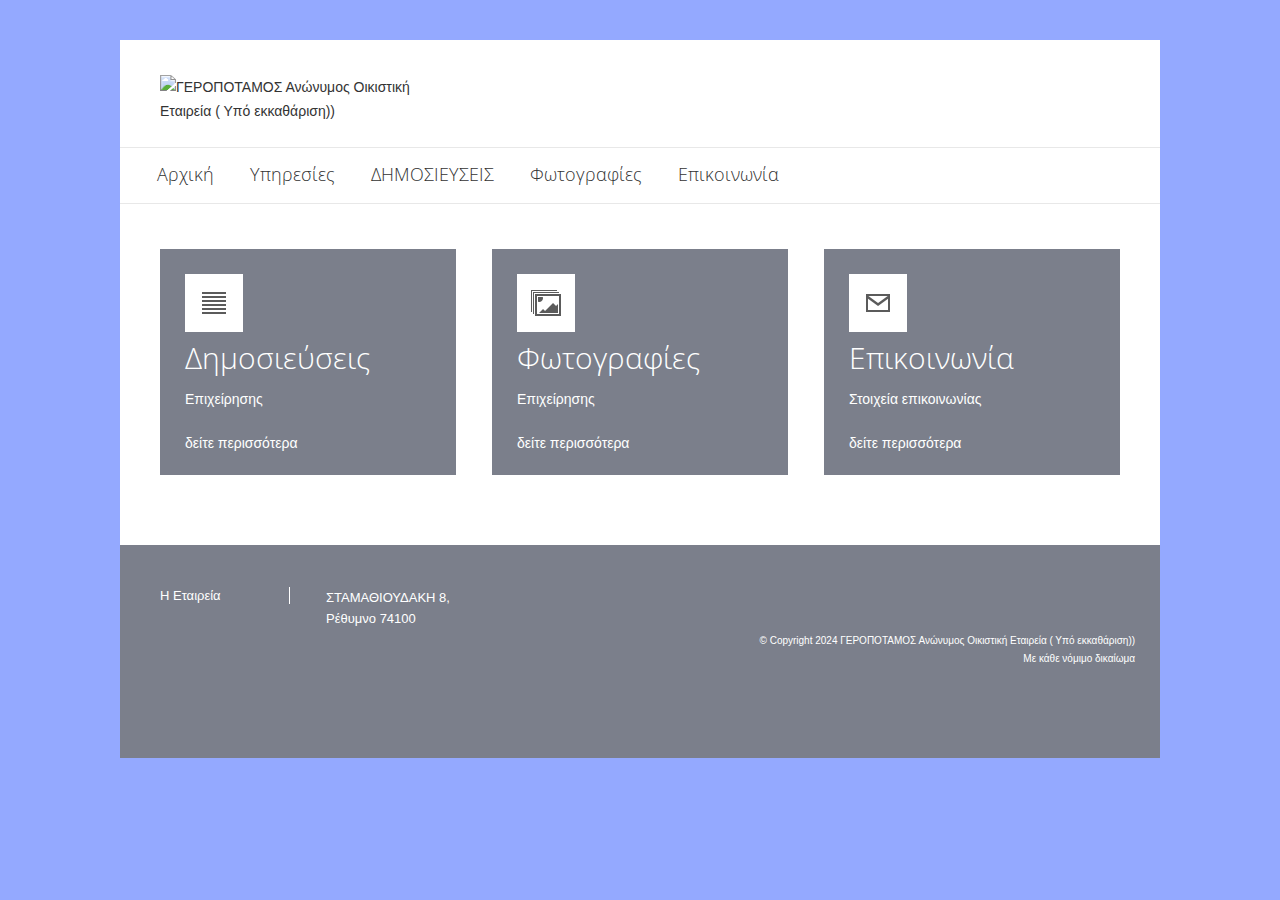
==== docs/geropotamos-oikistiki.gr/index.html @ 7f04c0d1 "Initial clone" ====
<!DOCTYPE html>
<!--[if lt IE 7]> <html class="no-js lt-ie9 lt-ie8 lt-ie7" lang="en"> <![endif]-->
<!--[if IE 7]>    <html class="no-js lt-ie9 lt-ie8" lang="en"> <![endif]-->
<!--[if IE 8]>    <html class="no-js lt-ie9" lang="en"> <![endif]-->
<!--[if gt IE 8]><!--> <html class="no-js" lang="en"> <!--<![endif]-->


<!-- Mirrored from geropotamos-oikistiki.gr/ by HTTrack Website Copier/3.x [XR&CO'2014], Mon, 16 Dec 2024 17:22:50 GMT -->
<!-- Added by HTTrack --><meta http-equiv="content-type" content="text/html;charset=UTF-8" /><!-- /Added by HTTrack -->
<head>
<meta charset="utf-8" />
<meta name="viewport" content="width=device-width, initial-scale=1, maximum-scale=1">
<meta name="keywords" content=", " />
<meta name="description" content="" />
<meta name="rating" content="general" />
<meta name="author" content="Γεροπόταμος Οικιστική " />
<meta name="copyright" content="2011 - 2024, Γεροπόταμος Οικιστική " />
<meta name="revisit-after" content="5 Days" />
<meta name="expires" content="never" />
<meta name="distribution" content="global" />
<meta name="robots" content="index" />

<title>ΓΕΡΟΠΟΤΑΜΟΣ Ανώνυμος Οικιστική Εταιρεία ( Υπό εκκαθάριση))</title>

<!-- ////////////////////////////////// -->
<!-- //      Stylesheets Files       // -->
<!-- ////////////////////////////////// -->
<link rel="stylesheet" href="css/base.css" id="camera-css"/>
<link rel="stylesheet" href="css/framework.css"/>
<link rel="stylesheet" href="css/style.css"/>
<link rel="stylesheet" href="css/media.css"/>
<link rel="stylesheet" href="css/noscript.css" media="screen,all" id="noscript"/>
<style type="text/css">
body {
	background-color: #94A9FF;
}
#slideshow-wrapper {
	background-color: #94A9FF;
}
</style>

<!-- ////////////////////////////////// -->
<!-- //     Google Webfont Files     // -->
<!-- ////////////////////////////////// -->
<link href='http://fonts.googleapis.com/css?family=Open+Sans+Condensed:300,300italic,700&amp;subset=latin,greek-ext,greek' rel='stylesheet' type='text/css'>
<!-- ////////////////////////////////// -->
<!-- //        Favicon Files         // -->
<!-- ////////////////////////////////// -->
<link rel="icon" href="http://www.loggia.gr/new/assets/files/images/pages/page_icons/4919_geropotamos_icon.jpg" type="image/x-icon" />
<link rel="shortcut icon" href="http://www.loggia.gr/new/assets/files/images/pages/page_icons/4919_geropotamos_icon.jpg" type="image/x-icon" />
<link rel="apple-touch-icon" href="http://www.loggia.gr/new/assets/files/images/pages/page_icons/"/>

<!-- ////////////////////////////////// -->
<!-- //      Javascript Files        // -->
<!-- ////////////////////////////////// -->
<script src="http://ajax.googleapis.com/ajax/libs/jquery/1.7.1/jquery.min.js"></script>
<script src="js/jquery.easing-1.3.min.js"></script>
<script src="js/tooltip.js"></script>
<script src="js/superfish.js"></script>
<script src="js/tinynav.min.js"></script>
<script src="js/camera.min.js"></script>
<script src="js/jquery.mobile.customized.min.js"></script>
<script src="js/jquery.fancyboxe45f.js?v=2.0.6"></script>
<script src="js/jquery.fancybox-media2c70.js?v=1.0.3"></script>
<script src="js/jquery.ui.totop.min.js"></script>
<script src="js/ddaccordion.js"></script>
<script src="js/jquery.twitter.js"></script>
<script src="js/faq-functions.js" ></script>
<script>
	jQuery(document).ready(function($) {
		//Mainmenu
		$('ul#menu').superfish();
		
		//Fade portfolio
		$(".fade").fadeTo(1, 1);
		$(".fade").hover(
		function () {$(this).fadeTo("fast", 0.45);},
		function () { $(this).fadeTo("slow", 1);}
		);		
		
		//Tab Jquery
		$(".tab_content").hide(); 
		$("ul.tabs li:first").addClass("active").show(); 
		$(".tab_content:first").show(); 
		$("ul.tabs li").click(function() {
			$("ul.tabs li").removeClass("active");
			$(this).addClass("active"); 
			$(".tab_content").hide(); 
			var activeTab = $(this).find("a").attr("href"); 
			$(activeTab).fadeIn(); 
			return false;
		});	
		
				
		//Fancybox Jquery
		$(".fancybox").fancybox({
			padding: 0,
			openEffect : 'elastic',
			openSpeed  : 250,
			closeEffect : 'elastic',
			closeSpeed  : 250,
			closeClick : true,
			helpers : {
				overlay : {opacity : 0.65},
				media : {}
			}
		});	
		
		//TinyNav Jquery
		$('#menu').tinyNav({
		  active: 'selected'
		});		
		
		//To top Jquery
		$().UItoTop({ easingType: 'easeOutQuart' });							
	});	    
	
	$(document).ready(function() { 
	  
	  //Camera Jquery
	  $('#camera-slide').camera({		
		  thumbnails: false,
		  hover: false,
		  fx: 'fade',
		  time: 7000,
		  transPeriod: 500,
		  pagination: false,
	  });	  	
	});
</script>

<!-- IE Fix for HTML5 Tags -->
<!--[if lt IE 9]><script src="http://html5shiv.googlecode.com/svn/trunk/html5.js"></script><![endif]-->

</head>
<body>

<div id="main-wrapper">
	
    <!-------------------------------- header start here ---------------------------------------------------->
	<header>
    	<div id="top_wrapper">
            <div class="row">
                <div class="four column logo">
                    <a href="index1b89.html?langid=45"><img src="http://www.loggia.gr/new/assets/files/images/pages/profile/9468_6.jpg" name="ΓΕΡΟΠΟΤΑΜΟΣ Ανώνυμος Οικιστική Εταιρεία ( Υπό εκκαθάριση))" alt="ΓΕΡΟΠΟΤΑΜΟΣ Ανώνυμος Οικιστική Εταιρεία ( Υπό εκκαθάριση))" /></a>
                </div>
		<div class="top_search">
                             						
                </div>            
            </div>
        </div>
        
        <div id="mainmenu_wrapper" style="border-bottom: 1px solid #e8e8e8;">
            <!-------------------------------- Mainmenu start here ---------------------------------------------------->
            
                   <nav id="mainmenu" >
                <ul id="menu">
                    <li><a href="index1b89.html?langid=45">Αρχική</a></li>
                                       
                     
                                        
 					                    	<li class="dropdown"><a href="market/index1b89.html?langid=45">Υπηρεσίες</a>
                        	<ul> 
                				                        			<li><a href="market/listf289.html?cat=2305&amp;langid=45">ΑΝΑΚΟΙΝΩΣΕΙΣ</a></li>
                    			                            	                        	</ul> 
                    	</li>
                       
                                        
                     
                	                	
                                    	
                    	
                		                        		<li><a href="articles/liste7d3.html?cat=1916&amp;langid=45">ΔΗΜΟΣΙΕΥΣΕΙΣ</a></li>
                    			                            	                        	
                    	
                                          
                     
                	<!--<li><a href="profile/index.php?langid=45">Προφίλ</a></li>-->
                        
                    

                        <li><a href="media/gallery1b89.html?langid=45">Φωτογραφίες</a></li>


                                           
                    <li><a href="contact/index1b89.html?langid=45">Επικοινωνία</a></li>
                </ul>
            </nav>            <!-------------------------------- Mainmenu end here ---------------------------------------------------->
            
            <!-- top socials start here -->
            <div id="top-socials">
                <ul class="socials-list">
                                                        </ul>
            </div>
            <!-- top socials end here -->
        </div>             
    </header>
    <!-- header end here -->
    
    

    <!------------------- 3 Panels ------------------->
    <section id="content-wrapper">
        	<div class="row">
                    <div class="four columns">
                        <div class="box-blue" style="background-color: #7B7F8B;">
                            	<img src="images/icons/icon23.png" name="Δημοσιεύσεις" class="metro-icon img-left" alt="Services" />
                            <div class="clear"></div>
                            <h2>Δημοσιεύσεις</h2>
                            <p>Επιχείρησης</p>
                            <a href="articles/list7256.html?cat=1670&amp;langid=45" class="more-btn">δείτε περισσότερα</a>
                        </div>
                    </div>
	            	<div class="four columns">
		            	<div class="box-blue" style="background-color: #7B7F8B;">
			            	<img src="images/icons/icon325.png" alt="Φωτογραφίες" name="Φωτογραφίες" class="metro-icon img-left" />
	                        <div class="clear"></div>
	                        <h2>Φωτογραφίες</h2>
	                        <p>Επιχείρησης</p>
	                        <a href="media/gallery.html" class="more-btn">δείτε περισσότερα</a>
		            	</div>
	            	</div>
	            	<div class="four columns">
		            	<div class="box-blue" style="background-color: #7B7F8B;">
			            	<img src="images/icons/icon231.png" alt="Επικοινωνία" name="Επικοινωνία" class="metro-icon img-left" />
	                        <div class="clear"></div>
	                        <h2>Επικοινωνία</h2>
	                        <p>Στοιχεία επικοινωνίας</p>
	                        <a href="contact/index.html" class="more-btn">δείτε περισσότερα</a>
		            	</div>
	            	</div>
        	</div>     
       
    </section>
    <!------------------- End 3 Panels ------------------->
    
            
    <!-- content section end here -->
    
            
    <!-- footer start here -->
    
     <footer>
    	<div class="row">
            <div class="two columns mobile-two">
                                	<ul class="iconul footer-list">
                		    <li><a href="profile/index.html">Η Εταιρεία</a></li>
                		   <!-- <li><a href="http://79.170.40.32/geropotamos-oikistiki.gr/market/index.php">Υπηρεσίες</a></li>
                		                        	<li><a href="articles/list.php?cat=1916&langid=45">ΔΗΜΟΣΙΕΥΣΕΙΣ</a></li>-->
                    	                	</ul>
                             
            </div>
            <div class="two columns mobile-two">
             	<ul class="iconul footer-list-address">
                	                    	<li><p>ΣΤΑΜΑΘΙΟΥΔΑΚΗ 8, <br />Ρέθυμνο 74100</p></li>
                    					                </ul>   
            </div>
            <div class="three columns mobile-two">
            </div>
            
            <div class="three columns">
            	<div class="copyright">
                    <a href="http://www.designgraphic.gr/" target="_blank" id="dg">ΣχεδιασμόςDesignGraphic.gr</a>
                    <p>&copy; Copyright 2024 ΓΕΡΟΠΟΤΑΜΟΣ Ανώνυμος Οικιστική Εταιρεία ( Υπό εκκαθάριση))<br/> Με κάθε νόμιμο δικαίωμα</p>
                </div>
                
            </div>	
        </div>
    </footer>   
    <!-- footer end here -->

</div>

<script>
	$('#noscript').remove();
</script>
</body>

<!-- Mirrored from geropotamos-oikistiki.gr/ by HTTrack Website Copier/3.x [XR&CO'2014], Mon, 16 Dec 2024 17:23:03 GMT -->
</html>
---- docs/geropotamos-oikistiki.gr/css/base.css ----
/***** Reset & Basics *****/
html,body,div,span,applet,object,iframe,h1,h2,h3,h4,h5,h6,p,blockquote,pre,a,abbr,acronym,address,big,cite,code,del,dfn,em,img,ins,kbd,q,s,samp,small,strike,strong,sub,sup,tt,var,b,u,i,center,dl,dt,dd,ol,ul,li,fieldset,form,label,legend,table,caption,tbody,tfoot,thead,tr,th,td,article,aside,canvas,details,embed,figure,figcaption,footer,header,hgroup,menu,nav,output,ruby,section,summary,time,mark,audio,video {
border:0;
font-size:100%;
font:inherit;
vertical-align:baseline;
margin:0;
padding:0;
}

article,aside,details,figcaption,figure,footer,header,hgroup,menu,nav,section {
display:block;
}

body {
line-height:1;
}

ol,ul {
list-style:none;
}

blockquote,q {
quotes:none;
}

blockquote:before,blockquote:after,q:before,q:after {
content:none;
}

table {
border-collapse:collapse;
border-spacing:0;
}
	
/***** Basic Styles *****/	
html {
overflow:0;
}

/***** Typography *****/
h1,h2,h3,h4,h5,h6 {
font-family:'Open Sans Condensed', Helvetica, Arial;
font-weight:300;
line-height:29px;
padding:0;
color:#565555;
margin:0 0 15px;
}

h1 a,h2 a,h3 a,h4 a,h5 a,h6 a {font-weight:inherit;}

h1 {font-size:34px;}
h2 {font-size:30px;}
h3 {font-size:28px;}
h4 {font-size:22px;}
h5 {font-size:18px;}
h6 {font-size:16px;}
.valignmiddle{vertical-align:middle;}

p {
margin:0 0 20px;
padding:0;
}

sup,sub {
height:0;
line-height:1px;
vertical-align:baseline;
position:relative;
}

sup {bottom:1px;}
sub {top:1px;font-size:.6em;}
em {font-style:italic;}
strong {font-weight:700;}
small {font-size:80%;}

.low-bottom{margin-bottom:2px;}
	
/***** Blockquotes *****/
blockquote, blockquote p {
font-size:14px;
font-family:Georgia, "Times New Roman", Times, serif;
line-height:24px;
color:#9c9c9c;
font-style:italic;
}

blockquote {
background-image:url(../images/quote.png);
background-repeat:no-repeat;
background-position:0 5px;
padding-left:30px;
float:left;
}

blockquote cite {
display:block;
margin-top:-5px;
font-size:12px;
color:#555;
}

blockquote cite:before {
content:"\2014 \0020";
}

blockquote cite a,blockquote cite a:visited,blockquote cite a:visited {
color:#555;
}

blockquote span {
width:15px;
display:inline-block;
}

/***** Horizontal Line *****/
hr {
border:0;
border-top:1px solid #999;
height:2px;
width:100%;
text-align:left;
margin:20px 0;
}
		
/***** Pullquotes *****/
.pullquote_right,.pullquote_left {
color:#9c9c9c;
float:right;
font-family:Georgia, "Times New Roman", Times, serif;
font-size:14px;
letter-spacing:0;
margin-bottom:0;
margin-top:3px;
margin-left:10px;
padding-left:15px;
width:40%;
font-style:italic;
line-height:1.4em;
border-left:2px solid #ccc;
}

.pullquote_left {
border-right:2px solid #ccc;
border-left:none;
float:left;
margin-left:0;
margin-right:10px;
padding-left:0;
padding-right:15px;
}

/***** Links *****/
a:hover {
color:#999;
text-decoration:none;
outline:0;
}

a:link,a:visited,a:active {
color:#333;
text-decoration:none;
outline:0;
}	

/***** Lists *****/
ul,ol {
margin:0 0 20px;
}

ul {
list-style: outside;
}

.iconul {
list-style:none outside;
}

ol {
list-style:decimal;
}

ol,ul.square,ul.circle,ul.disc {
margin-left:15px;
}

ul.square {
list-style:square outside;
}

ul.circle {
list-style:circle outside;
}

ul.disc {
list-style:disc outside;
}

ul.star li {
background:transparent url(../images/list-star.png) no-repeat 0 0px;
padding:0 0 0 23px;
}

ul.greenarw li {
background:transparent url(../images/list-greenarw.png) no-repeat 0 0px;
padding:0 0 0 23px;
}

ul.check li {
background:transparent url(../images/list-check.png) no-repeat 0 0px;
padding:0 0 0 23px;
}

ul.cross li {
background:transparent url(../images/list-cross.png) no-repeat 0 0px;
padding:0 0 0 23px;
}

ul.gear li {
background:transparent url(../images/list-gear.png) no-repeat 0 0px;
padding:0 0 0 23px;
}

ul.info li {
background:transparent url(../images/list-info.png) no-repeat 0 0px;
padding:0 0 0 23px;
}
ul.warning li {
background:transparent url(../images/list-warning.png) no-repeat 0 0px;
padding:0 0 0 23px;
}

ul.pen li {
background:transparent url(../images/list-pen.png) no-repeat 0 0px;
padding:0 0 0 23px;
}

ul.arrow li {
background:transparent url(../images/list-arrow.png) no-repeat 0 6px;
padding:0 0 0 18px;
}

ul.sidebar-list li {
background:transparent url(../images/list-arrow2.png) no-repeat 0 5px;
border-bottom:1px solid #e8e8e8;
margin-bottom:10px;
padding:0 0 9px 15px;
}

ul.sidebar-list li a,ul.sidebar-list li a:visited {
color:#979797;
text-decoration:none;
}

ul.sidebar-list li a:hover {
color:#807f7f;
text-decoration:none;
}

ul.square,ul.circle,ul.disc
ul.star,ul.arrow {
float:left;
}

ul ul,ul ol,ol ol,ol ul {
font-size:90%;
margin:4px 0 5px 30px;
}

ul ul li,ul ol li,ol ol li,ol ul li {
margin-bottom:6px;
}

li {
line-height:16px;
margin-bottom:12px;
}

ul.large li,li p {
line-height:21px;
}

/***** Images *****/
img {
border:0;
-ms-interpolation-mode:bicubic;
}

.max-image {
width:100%;
height:auto;
}


/***** Buttons  *****/ 
.button{
display:inline-block;
font-family:'Open Sans Condensed', Georgia, Arial !important;
color:#fff !important;
cursor:pointer;
text-decoration:none;
margin:0 0 10px;
}

.button:hover{
text-decoration:none;
}

.button.small {
font-size:12px;
padding:5px 16px 6px 16px;
}

.button.medium{
font-size:14px;
padding:6px 18px 7px 18px;
}

.button.large {
font-size:16px;
padding:9px 24px 11px 24px;
}

.button.grey{
background-color:#353535;
}

.button.white {
color:#505050 !important;
background-color:#e1e1e1;
}

.button.red {
background-color:#e62727;
}

.button.orange {
background-color:#ff5c00;
}

.button.blue {
background-color:#00ADEE;
}

.button.green {
background-color:#a2c437;
}

.button.yellow {
background-color:#EC9A2B;
}

.button.black {
background-color:#000;
}

.button.rosy {
background-color:#DD515E;
}

.button.brown {
background-color:#582F1E;
}

.button.purple {
background-color:#5A2458;
}

.button.cyan {
background-color:#39AEA7;
}

.button.gold {
background-color:#BB852C;
}

.arrow-icon {
padding-right:33px !important;
}

.arrow-icon:after {
content:"";
display:block;	
background:url(../images/btn-arrow.html) no-repeat;
width:9px;
height:12px;
position:absolute;
top:16px;
right:32px;
}

/***** Tables  *****/
table {
width:100%;
margin:0 0 20px;
}

table th {
color:#fff;
text-shadow:0 1px 1px rgba(0,0,0,0.25);
font-family:'Open Sans Condensed', Georgia, Arial;
font-size:14px;
letter-spacing:-1px;
text-align:left;
padding:12px;
}

table td {
background-color:#f0f0f0;
color:#828282;
text-align:left;
padding:12px;
}

table td.highlight {
color:#fff;
font-weight:700;
}

.table-green table tr th {
background-color:#91bd09;
}

.table-cyan table tr th {
background-color:#46C7C7;
}

.table-purple table tr th {
background-color:purple;
}

.table-brown table tr th {
background-color:#804000;
}

.table-rosy table tr th {
background-color:#F16C7C;
}

.table-gold table tr th {
background-color:#D4A017;
}

.table-pink table tr th {
background-color:#e22092;
}

.table-blue table tr th {
background-color:#00ADEE;
}

.table-yellow table tr th {
background-color:#ffb515;
}

.table-magenta table tr th {
background-color:#A9014B;
}

.table-orange table tr th {
background-color:#ff5c00;
}

.table-red table tr th {
background-color:#e62727;
}

.table-grey table tr th {
background-color:#666;
}

.table-white .table th {
color:#666;
}

.table-white table tr th {
background-color:#FFF;
}

table tr.even td,table tr.odd td {
background-color:#fff;
}

table tr td.highlight,.table-black table tr th {
background-color:#333;
}

/***** Back to Top *****/
#toTop {
display:none;
text-decoration:none;
position:fixed;
bottom:12px;
right:12px;
overflow:hidden;
width:50px;
height:50px;
border:none;
text-indent:100%;
background:url(../images/ui.totop.png) no-repeat left top;
z-index:190;
}

#toTopHover {
background:url(../images/ui.totop.png) no-repeat left -50px;
width:50px;
height:50px;
display:block;
overflow:hidden;
float:left;
opacity:0;
-moz-opacity:0;
filter:alpha(opacity=0);
}

#toTop:active,#toTop:focus {
outline:none;
}
		
/***** Global Classes *****/
.img-left {
float:left;
border:none;
margin:5px 16px 11px 0;
}

.img-right {
float:right;
border:none;
margin:5px 0 11px 16px;
}

.img-center {
display:block;
margin:5px auto 11px;
}

.img-border {
background-color:#eaeaea;
padding:8px;
}

.clear {
clear:both;
}

.float-left {
float:left;
}

.float-right {
float:right;
}

.text-big {
color:#a2bd30;
font-weight:700;
line-height:26px;
}

.text-left {
text-align:left;
}

.text-right {
text-align:right;
}

.text-center {
text-align:center;
}

.text-justify {
text-align:justify;
}

.normal {
font-weight:400;
}

.bold {
font-weight:700;
}

.italic {
font-style:italic;
}

.underline {
border-bottom:1px solid;
}

.highlight {
background:#ffc;
}

.nopadding {
padding:0;
}

.noindent {
margin-left:0;
padding-left:0;
}

.nobullet {
list-style:none;
list-style-image:none;
}

.block {
display:block;
}

.hidden,.hide {
display:none;
}
		
/***** Highlight Text Styling *****/	
.highlighttext {
color:#939292;
font-family:Georgia, "Times New Roman", Helvetica, Arial, sans-serif;
font-size:18px;
font-style:italic;
font-weight:100;
line-height:26px;
}
	
/***** Divider Styling *****/		
.divider {    
width:100%;
height:1px;
margin:10px 0px 28px 0px;
background:#e8e8e8;
clear:both;
display:block; 
}
		
/****** Dropcap *****/
.dropcap1 {
width:39px;
height:39px;
font-family:Georgia, "Times New Roman", Times, serif;
font-style:italic;
background-image:url(../images/dropcap-circle.png);
background-repeat:no-repeat;
font-size:20px;
color:#fff;
text-align:center;
float:left;
margin:3px 8px 0 0;
padding:6px 0 3px;
}

.dropcap2 {
width:39px;
height:39px;
font-family:Georgia, "Times New Roman", Times, serif;
font-style:italic;
background-image:url(../images/dropcap-square.png);
background-repeat:no-repeat;
font-size:20px;
color:#fff;
text-align:center;
float:left;
margin:3px 8px 0 0;
padding:6px 0 3px;
}

.dropcap3 {
font-family:Georgia, "Times New Roman", Times, serif;
font-style:italic;
font-size:32px;
color:#4f4f4f;
text-align:center;
float:left;
margin:-3px 9px 0 0;
padding:5px 3px 0;
}

/***** Title Color Styling *****/
.title-green {
color:#619e10;
}

.title-blue {
color:#2d8aad;
}

.title-orange {
color:#f4902d;
}

.title-red {
color:#d12525;
}
	
/***** Custom Message Styling *****/

.success {
color:#3F9153;
background:#D7F7DF url(../images/list-check.png) 17px 17px no-repeat;
border:1px solid #A3F7B8;
margin:15px 0;
padding:14px 10px 15px 40px;
}

.error {
color:#C24848;
background:#FFD6D6 url(../images/list-cross.png) 17px 17px no-repeat;
border:1px solid #FFC2C2;
margin:15px 0;
padding:14px 10px 15px 40px;
}


/***** Form Styling *****/
input[type="text"], textarea {
font-family:Arial, Helvetica, sans-serif;
font-size:12px; 
padding: 9px 9px;
border: none;
outline: 0;
width: 100%;
color:#c1c1c1;
background: #f7f7f7;
}

textarea { 
font-family:Arial, Helvetica, sans-serif;
width: 100%;
height: 150px;
line-height: 150%;
}

input[type="text"]:hover, textarea:hover,
input[type="text"]:focus, textarea:focus { 
border-color: #d7d7d7; 
-moz-box-shadow: inset 0 1px 2px rgba(0,0,0,0.1);
-webkit-box-shadow: inset 0 1px 2px rgba(0,0,0,0.1);
box-shadow: inset 0 1px 2px rgba(0,0,0,0.1);
}

.form label {
margin-left: 10px; 
}	
	
/***** Tab Styling *****/
ul.tabs {
display:block;
margin-bottom:0px;
border-bottom:solid 1px #ddd;
height:40px;
list-style:none;
padding:4px 0 0 2px;
float:left;
}

ul.tabs li {
float:left;
height:40px;
}

ul.tabs li a {
display:block;
height:38px;
line-height:40px;
border-top:solid 1px #ddd;
border-left:solid 1px #ddd;
border-right:solid 1px #ddd;
color:#7d7b7b;
background:#fafafa;
font-size:13px;
text-decoration:none;
border-width:1px 1px 0;
margin:0 0 0 -1px;
padding:0 19px;
position:relative;
z-index:100;
}

ul.tabs li.active a {
position:relative;
height:39px;
top:-2px;
padding-top:4px;
background:#fff;
border-bottom:none;
color:#7d7b7b;
position:relative;
z-index:100;
}

.tab_container {
width:99.6%!important;
margin:0px 0px 12px 1px;
border-top:none;
clear:both;
background:#fff;
border: solid 1px #ddd;
position:relative;
float:left;
}

.tab_content {
padding:18px 25px 10px;
}

.tab_content p {
font-size:13px;
padding-top:5px;
}

.tab_content img {
float:left;
}

/***** Code Styling *****/
pre {
clear:both;
font:11px Consolas, "Andale Mono", Courier, "Courier New", monospace;
background:url(../images/pre_bg.gif) repeat;
border:1px solid #d3d3d3;
line-height:19px;
overflow:auto;
overflow-y:hidden;
color:#555;
margin:0 0 20px;
padding:18px 20px 15px;
}

/***** Testimonials Styling *****/
.testi-container {
width:100%;
padding: 10px 12px 4px 12px; 
background-image:url(../images/testi-bgbox.jpg);
background-position:top left;
background-repeat:no-repeat;
background-color:#FFF;
border: solid 1px #dbdcde;
position:relative;
float:left;
}

.testi-container:after {	
left: 4px;
right: 4px;
bottom: -5px;
box-shadow: 0 0 2px #ddd;
}

.testi-container, .testi-container:before, .testi-container:after {
border: 1px solid #dbdcde;
}

.testi-container:before, .testi-container:after {
content: "";
position: absolute;
bottom: -3px;
left: 3px;
right: 3px;
height: 1px;
border-top: none;
}

.testi-baloon {
width:100%;
height:22px;
margin:-1px 0px 4px 0px;
background-image:url(../images/testi-baloon.png);
background-repeat:no-repeat;
background-position:43px 0px;
position:relative;
float:left;
z-index:100;
}

.testi-text {
width:100%;
float:left;
margin:0px;
padding:10px 14px 0px 14px;
}

.testi-image{
width:48px;
height:48px;
margin:-4px 10px 25px 21px;
background-color:#e7e7e7;
border:3px solid #c9c9c9;
float:left;
}

.testi-image img{
width:46px;
height:42px;
-webkit-border-radius: 7px;
-moz-border-radius: 7px;
border-radius: 7px;
float:left;
}

.testi-name {
color:#4a4a4a;
line-height:20px;
font-family:'Open Sans Condensed', Georgia, Arial;
letter-spacing:-1px;
font-size:14px;
margin-top:0px;
float:left;
}

.company-name {
letter-spacing:0px;
font-family:Georgia, "Times New Roman", Times, serif;
font-size:12px;
color:#a6a6a6;
}

/***** FAQ STYLING *****/
.ask {
cursor:pointer;
background-color:#ededed;
padding:9px 13px 10px;
clear:both;
}

.question {
background-color:#fff;
border:1px solid #dfdfdf;
border-top:1px solid #dfdfdf;
border-left:1px solid #eee;
margin:0 0 8px;
padding:15px 18px 1px;
position:relative;
}

.openquestion,.closedquestion {
color:#979797!important;
margin-bottom:5px;
}

/***** 404 Page Styling *****/
#error-wrapper{
margin:20px 0px 40px 0px;
}

#error-wrapper h4 {
margin:-10px 0 24px;
}

.error-img {
margin-top:22px;
}

#search-error {
float:left;
margin:0px 0px 45px 0px;
}

#search-form-error {
width:278px;
font-family:Arial, Helvetica, sans-serif;
font-size:12px;
margin:0px 12px 0px 0px;
padding: 12px 9px;
border: none;
outline: 0;
color:#c1c1c1;
background: #f7f7f7;
float:left;
}

#search-button{
padding-top:7px;
padding-bottom:8px;
}

/***** Pricing Plan Styling *****/
.pricing-wrapper {
padding:35px 0 50px;
}

.pricing-wrapper .pricing-column:first-child {
margin-left:1px;
}

.pricing-column {
width:25%;
margin:20px 0px 25px 0px;
margin:20px -1px 25px 0px \0/;
background-color:#393939;
-webkit-box-shadow:0 0 20px rgba(0,0,0,.35);
-moz-box-shadow:0 0 20px rgba(0,0,0,.35);
box-shadow:0 0 20px rgba(0,0,0,.35);
border:1px solid #e4e4e4 \0/;
float:left;
}

.pricing-title {
color:#A0A0A0;
text-shadow:0px 1px 1px #323232;
text-align:center;
padding:10px 0 12px;
}

.pricing-price {
margin:-15px 0px -20px 0px;
background-color:#4c4c4c;
border-top:1px solid #505050;
text-align:center;
padding:6px 0 0;
}

.pricing-price h1 {
color:#fff;
text-shadow:0px 1px 1px #323232;
margin-top:14px;
}

.pricing-price p {
margin-top:5px;
padding-bottom:20px;
color:#A0A0A0;
text-shadow:0px 1px 1px #323232;
font-style:italic;
font-family:Georgia, "Times New Roman", Times, serif;
line-height:18px;
}

ul.pricing-feature {
width:100%;
background-color:#fff;
text-align:center;
margin:0 auto;
padding:0 8%;
}

.pricing-feature li {
font-size:11px;
font-family:Tahoma, Geneva, sans-serif;
border-bottom:1px solid #e4e4e4;
margin:0;
padding:10px 8px;
}

.pricing-button {
text-align:center;
margin-top:-1px;
background-color:#e4e4e4;
border-top:1px solid #e4e4e4;
padding:20px 0 10px;
}

.feature-package {
position:relative;
z-index:100;
margin:5px 0px 25px 0px;
margin:5px -1px 25px 0px \0/;
}

.feature-package .pricing-button {
padding:25px 0 28px;
}

.feature-package .pricing-button a {
margin-top:5px;
}

.orange-pr {
background-color:#e25100;
}

.orange-pr .pricing-price {
background-color:#fe6c1a;
border-top:1px solid #fe7223;	
}

.green-pr {
background-color:#779710;
}

.green-pr .pricing-price {
background-color:#9ec032;
border-top:1px solid #a2c536;	
}

.blue-pr {
background-color:#008cc0;
}

.blue-pr .pricing-price {
background-color:#01aeef;
border-top:1px solid #00b4f8;	
}

.red-pr {
background-color:#cd0d0d;
}

.red-pr .pricing-price {
background-color:#ef2b2b;
border-top:1px solid #f53636;	
}

.orange-pr .pricing-title, .orange-pr .pricing-price p,
.green-pr .pricing-title, .green-pr .pricing-price p,
.blue-pr .pricing-title, .blue-pr .pricing-price p,
.red-pr .pricing-title, .red-pr .pricing-price p {
color:#fff;
}

/***** Tooltip Styling *****/
#tooltip {
font-size: 0.875em;
text-align: center;
text-shadow: 0 1px rgba( 0, 0, 0, .5 );
line-height: 1.5;
color: #fff;
background: #333;
zoom: 1 !important;
filter: alpha(opacity=80) !important;
opacity: 0.8 !important;
-webkit-border-radius: 4px;
-moz-border-radius: 4px;
border-radius: 4px;
position: absolute;
z-index: 100;
padding: 7px 11px;
}

#tooltip:after {
width: 0;
height: 0;
border-left: 7px solid transparent;
border-right: 7px solid transparent;
border-top-color: #333;
border-top: 7px solid rgba( 0, 0, 0, .8 );
content: '';
position: absolute;
left: 50%;
bottom: -7px;
margin-left: -7px;
}

#tooltip.top:after {
border-top-color: transparent;
border-bottom-color: #333;
border-bottom: 10px solid rgba( 0, 0, 0, .6 );
top: -20px;
bottom: auto;
}

#tooltip.left:after	{
left: 10px;
margin: 0;
}

#tooltip.right:after {
right: 10px;
left: auto;
margin: 0;
}
		
/***** Fancybox Styling *****/
.fancybox-tmp iframe, .fancybox-tmp object {
vertical-align: top;
padding: 0;
margin: 0;
}

.fancybox-wrap {
position: absolute;
top: 0;
left: 0;
z-index: 8020;
}

.fancybox-skin {
position: relative;
padding: 0;
margin: 0;
background: #f9f9f9;
color: #444;
text-shadow: none;
-webkit-border-radius: 4px;
-moz-border-radius: 4px;
border-radius: 4px;
}

.fancybox-opened {
z-index: 8030;
}

.fancybox-opened .fancybox-skin {
-webkit-box-shadow: 0 10px 25px rgba(0, 0, 0, 0.8);
 -moz-box-shadow: 0 10px 25px rgba(0, 0, 0, 0.8);
box-shadow: 0 10px 25px rgba(0, 0, 0, 0.8);
}

.fancybox-outer, .fancybox-inner {
padding: 0;
margin: 0;
position: relative;
outline: none;
}

.fancybox-inner {
overflow: hidden;
}

.fancybox-type-iframe .fancybox-inner {
-webkit-overflow-scrolling: touch;
}

.fancybox-error {
color: #444;
font: 14px/20px "Helvetica Neue",Helvetica,Arial,sans-serif;
margin: 0;
padding: 10px;
}

.fancybox-image, .fancybox-iframe {
display: block;
width: 100%;
height: 100%;
border: 0;
padding: 0;
margin: 0;
vertical-align: top;
}

.fancybox-image {
max-width: 100%;
max-height: 100%;
}

#fancybox-loading, .fancybox-close, .fancybox-prev span, .fancybox-next span {
background-image: url('../images/fancybox_sprite.png');
}

#fancybox-loading {
position: fixed;
top: 50%;
left: 50%;
margin-top: -22px;
margin-left: -22px;
background-position: 0 -108px;
opacity: 0.8;
cursor: pointer;
z-index: 8020;
}

#fancybox-loading div {
width: 44px;
height: 44px;
background: url('../images/loading_lightbox.gif') center center no-repeat;
}

.fancybox-close {
position: absolute;
top: 5px;
right: 5px;
width: 36px;
height: 36px;
cursor: pointer;
z-index: 8040;
}

.fancybox-nav {
position: absolute;
top: 0;
width: 15%;
height: 100%;
cursor: pointer;
background: transparent url('../images/blank.gif'); /* helps IE */
-webkit-tap-highlight-color: rgba(0,0,0,0);
z-index: 8040;
}

.fancybox-prev {
left: -13px;
}

.fancybox-next {
right: -13px;
}

.fancybox-nav span {
position: absolute;
top: 50%;
width: 36px;
height: 34px;
margin-top: -18px;
cursor: pointer;
z-index: 8040;
visibility: hidden;
}

.fancybox-prev span {
left: 20px;
background-position: 0 -36px;
}

.fancybox-next span {
right: 20px;
background-position: 0 -72px;
}

.fancybox-nav:hover span {
visibility: visible;
}

.fancybox-tmp {
position: absolute;
top: -9999px;
left: -9999px;
padding: 0;
overflow: visible;
visibility: hidden;
}

/* Overlay helper */
#fancybox-overlay {
position: absolute;
top: 0;
left: 0;
overflow: hidden;
display: none;
z-index: 8010;
background: #000;
background: url(../images/fancy_overlay.png) repeat;
}

#fancybox-overlay.overlay-fixed {
position: fixed;
bottom: 0;
right: 0;
}

/* Title helper */
.fancybox-title {
visibility: hidden;
font: normal 13px/20px "Helvetica Neue",Helvetica,Arial,sans-serif;
position: relative;
text-shadow: none;
z-index: 8050;
}

.fancybox-opened .fancybox-title {
visibility: visible;
}

.fancybox-title-float-wrap {
position: absolute;
bottom: 45px;
right: 50%;
margin-bottom: -45px;
z-index: 8030;
text-align: center;
}

.fancybox-title-float-wrap .child {
display: inline-block;
margin-right: -100%;
padding: 2px 20px;
background: transparent; /* Fallback for web browsers that doesn't support RGBa */
background: rgba(0, 0, 0, 0.8);
text-shadow: 0 1px 2px #222;
color: #FFF;
font-weight: bold;
line-height: 24px;
white-space: nowrap;
}

.fancybox-title-outside-wrap {
position: relative;
margin-top: 10px;
color: #fff;
}

.fancybox-title-inside-wrap {
margin-top: 10px;
}

.fancybox-title-over-wrap {
position: absolute;
bottom: 0;
left: 0;
color: #fff;
padding: 10px;
background: #000;
background: rgba(0, 0, 0, .8);
}

/***** Portfolio Filter *****/
.isotope-item {
z-index: 2;
}

.isotope-hidden.isotope-item {
pointer-events: none;
z-index: 1;
}

.isotope,
.isotope .isotope-item {
/* change duration value to whatever you like */
-webkit-transition-duration: 0.8s;
-moz-transition-duration: 0.8s;
transition-duration: 0.8s;
}

.isotope {
-webkit-transition-property: height, width;
-moz-transition-property: height, width;
transition-property: height, width;
}

.isotope .isotope-item {
-webkit-transition-property: -webkit-transform, opacity;
-moz-transition-property: -moz-transform, opacity;
transition-property: transform, opacity;
}


/***** Box Content Panels *****/
.panel { background: #fafafa; border: solid 1px #ddd; margin: 0 0 22px 0; padding: 20px 25px 20px 25px; position:relative; }
.panel > :first-child { margin-top: 0; }
.panel > :last-child { margin-bottom: 0; }
.panel.callout { background: #2ba6cb; color: #fff; border-color: #2284a1; -webkit-box-shadow: inset 0px 1px 0px rgba(255, 255, 255, 0.5); -moz-box-shadow: inset 0px 1px 0px rgba(255, 255, 255, 0.5); box-shadow: inset 0px 1px 0px rgba(255, 255, 255, 0.5); }
.panel.callout a { color: #fff; }
.panel.callout .button { background: white; border: none; color: #2ba6cb; text-shadow: none; }
.panel.callout .button:hover { background: rgba(255, 255, 255, 0.8); }
.panel.radius { -webkit-border-radius: 3px; -moz-border-radius: 3px; -ms-border-radius: 3px; -o-border-radius: 3px; border-radius: 3px; }
.panel:after {
left: 4px;
right: 4px;
bottom: -5px;
box-shadow: 0 0 2px #ddd;
}
.panel, .panel:before, .panel:after {
background: #fafafa;
border: 1px solid #ddd;
}
.panel:before, .panel:after {
content: "";
position: absolute;
bottom: -3px;
left: 3px;
right: 3px;
height: 1px;
border-top: none;
}
.panel:hover {
-webkit-box-shadow: 0 0px 7px #ddd;
-moz-box-shadow: 0 0px 7px #ddd;
box-shadow: 0 0px 7px #ddd;
}

/***** Box Content Color *****/
.box-blue { background: #C3CAE2; margin: 0 0 22px 0; padding: 20px 25px 20px 25px; position:relative; }
.box-blue h1, .box-blue h2, .box-blue h3, .box-blue h4, .box-blue h5, .box-blue h6, .box-blue p, .box-blue ul {color:#fff;}
.box-green { background: #5ea919; margin: 0 0 22px 0; padding: 20px 25px 20px 25px; position:relative; }
.box-green h1, .box-green h2, .box-green h3, .box-green h4, .box-green h5, .box-green h6, .box-green p, .box-green ul {color:#fff;}
.box-purple { background: #5134ab; margin: 0 0 22px 0; padding: 20px 25px 20px 25px; position:relative; }
.box-purple h1, .box-purple h2, .box-purple h3, .box-purple h4, .box-purple h5, .box-purple h6, .box-purple p, .box-purple ul {color:#fff;}
.box-red { background: #f22601; margin: 0 0 22px 0; padding: 20px 25px 20px 25px; position:relative; }
.box-red h1, .box-red h2, .box-red h3, .box-red h4, .box-red h5, .box-red h6, .box-red p, .box-red ul {color:#fff;}
.box-yellow { background: #eaac01; margin: 0 0 22px 0; padding: 20px 25px 20px 25px; position:relative; }
.box-yellow h1, .box-yellow h2, .box-yellow h3, .box-yellow h4, .box-yellow h5, .box-yellow h6, .box-yellow p, .box-yellow ul {color:#fff;}
.box-grey { background: #ededed; margin: 0 0 22px 0; padding: 20px 25px 20px 25px; position:relative; }
.box-grey h1, .box-grey h2, .box-grey h3, .box-grey h4, .box-grey h5, .box-grey h6 {color:#565555;}
.box-grey p {color:#898989;}

/***** Camera Slideshow *****/
.camera_wrap a, .camera_wrap img, 
.camera_wrap ol, .camera_wrap ul, .camera_wrap li,
.camera_wrap table, .camera_wrap tbody, .camera_wrap tfoot, .camera_wrap thead, .camera_wrap tr, .camera_wrap th, .camera_wrap td
.camera_thumbs_wrap a, .camera_thumbs_wrap img, 
.camera_thumbs_wrap ol, .camera_thumbs_wrap ul, .camera_thumbs_wrap li,
.camera_thumbs_wrap table, .camera_thumbs_wrap tbody, .camera_thumbs_wrap tfoot, .camera_thumbs_wrap thead, .camera_thumbs_wrap tr, .camera_thumbs_wrap th, .camera_thumbs_wrap td {
background: none;
border: 0;
font: inherit;
font-size: 100%;
margin: 0;
padding: 0;
vertical-align: baseline;
list-style: none
}
.camera_wrap {
display: none;
position: relative;
margin:0 auto;
z-index: 0;
}
.camera_wrap img {
	margin-left: -80px;
	margin-top: -5px;
max-width: none!important;
}
.camera_fakehover {
height: 100%;
min-height: 60px;
position: relative;
width: 100%;
z-index: 1;
}
.camera_wrap {
width: 100%;
}
.camera_src {
display: none;
}
.cameraCont, .cameraContents {
height: 100%;
position: relative;
width: 100%;
z-index: 1;
}
.cameraSlide {
bottom: 0;
left: 0;
position: absolute;
right: 0;
top: 0;
width: 100%;
}
.cameraContent {
bottom: 0;
display: none;
left: 0;
position: absolute;
right: 0;
top: 0;
width: 100%;
}
.camera_target {
bottom: 0;
height: 100%;
left: 0;
overflow: hidden;
position: absolute;
right: 0;
text-align: left;
top: 0;
width: 100%;
z-index: 0;
}
.camera_overlayer {
bottom: 0;
height: 100%;
left: 0;
overflow: hidden;
position: absolute;
right: 0;
top: 0;
width: 100%;
z-index: 0;
}
.camera_target_content {
bottom: 0;
left: 0;
overflow: hidden;
position: absolute;
right: 0;
top: 0;
z-index: 2;
}
.camera_target_content .camera_link {
background: url(../images/blank.gif);
display: block;
height: 100%;
text-decoration: none;
}
.camera_loader {
background: #fff url(../images/loading_slideshow.gif) no-repeat center;
background: rgba(255, 255, 255, 0.9) url(../images/loading_slideshow.gif) no-repeat center;
border: 1px solid #ffffff;
-webkit-border-radius: 50px;
-moz-border-radius: 50px;
border-radius: 50px;
height: 44px;
left: 50%;
overflow: hidden;
position: absolute;
margin: -18px 0 0 -18px;
top: 50%;
width: 44px;
z-index: 3;
}
.camera_bar {
bottom: 0;
left: 0;
overflow: hidden;
position: absolute;
right: 0;
top: 0;
z-index: 3;
}
.camera_thumbs_wrap.camera_left .camera_bar, .camera_thumbs_wrap.camera_right .camera_bar {
height: 100%;
position: absolute;
width: auto;
}
.camera_thumbs_wrap.camera_bottom .camera_bar, .camera_thumbs_wrap.camera_top .camera_bar {
height: auto;
position: absolute;
width: 100%;
}
.camera_nav_cont {
height: 65px;
overflow: hidden;
position: absolute;
right: 9px;
top: 15px;
width: 120px;
z-index: 4;
}
.camerarelative {
overflow: hidden;
position: relative;
}
.imgFake {
cursor: pointer;
}
.camera_prevThumbs {
bottom: 4px;
cursor: pointer;
left: 0;
position: absolute;
top: 4px;
visibility: hidden;
width: 30px;
z-index: 10;
}
.camera_prevThumbs div {
background: url(../images/camera_skins.png) no-repeat -160px 0;
display: block;
height: 40px;
margin-top: -20px;
position: absolute;
top: 50%;
width: 30px;
}
.camera_nextThumbs {
bottom: 4px;
cursor: pointer;
position: absolute;
right: 0;
top: 4px;
visibility: hidden;
width: 30px;
z-index: 10;
}
.camera_nextThumbs div {
background: url(../images/camera_skins.png) no-repeat -190px 0;
display: block;
height: 40px;
margin-top: -20px;
position: absolute;
top: 50%;
width: 30px;
}
.camera_command_wrap .hideNav {
display: none;
}
.camera_command_wrap {
left: 0;
position: relative;
right:0;
z-index: 4;
}
.camera_wrap .camera_pag .camera_pag_ul {
list-style: none;
margin: 0;
padding: 0;
text-align: right;
}
.camera_wrap .camera_pag .camera_pag_ul li {
-webkit-border-radius: 8px;
-moz-border-radius: 8px;
border-radius: 8px;
cursor: pointer;
display: inline-block;
height: 16px;
margin: 20px 5px;
position: relative;
text-align: left;
text-indent: -9999px;
width: 16px;
}
.camera_commands_emboss .camera_pag .camera_pag_ul li {
-moz-box-shadow:
	0px 1px 0px rgba(255,255,255,1),
	inset 0px 1px 1px rgba(0,0,0,0.2);
-webkit-box-shadow:
	0px 1px 0px rgba(255,255,255,1),
	inset 0px 1px 1px rgba(0,0,0,0.2);
box-shadow:
	0px 1px 0px rgba(255,255,255,1),
	inset 0px 1px 1px rgba(0,0,0,0.2);
}
.camera_wrap .camera_pag .camera_pag_ul li > span {
-webkit-border-radius: 5px;
-moz-border-radius: 5px;
border-radius: 5px;
height: 8px;
left: 4px;
overflow: hidden;
position: absolute;
top: 4px;
width: 8px;
}
.camera_commands_emboss .camera_pag .camera_pag_ul li:hover > span {
-moz-box-shadow:
	0px 1px 0px rgba(255,255,255,1),
	inset 0px 1px 1px rgba(0,0,0,0.2);
-webkit-box-shadow:
	0px 1px 0px rgba(255,255,255,1),
	inset 0px 1px 1px rgba(0,0,0,0.2);
box-shadow:
	0px 1px 0px rgba(255,255,255,1),
	inset 0px 1px 1px rgba(0,0,0,0.2);
}
.camera_wrap .camera_pag .camera_pag_ul li.cameracurrent > span {
-moz-box-shadow: 0;
-webkit-box-shadow: 0;
box-shadow: 0;
}
.camera_pag_ul li img {
display: none;
position: absolute;
}
.camera_pag_ul .thumb_arrow {
border-left: 4px solid transparent;
border-right: 4px solid transparent;
border-top: 4px solid;
top: 0;
left: 50%;
margin-left: -4px;
position: absolute;
}
.camera_prev, .camera_next, .camera_commands {
cursor: pointer;
height: 60px;
margin-top: -30px;
position: absolute;
top: 50%;
width: 40px;
z-index: 2;
}
.camera_prev {
left: 0;
}
.camera_prev > span {
background: url(../images/camera_skins.png) no-repeat 0 10px;
display: block;
height: 60px;
width: 40px;
}
.camera_next {
right: 0;
}
.camera_next > span {
background: url(../images/camera_skins.png) no-repeat -40px 10px;
display: block;
height: 60px;
width: 40px;
}
.camera_commands {
right: 41px;
}
.camera_commands > .camera_play {
background: url(../images/camera_skins.png) no-repeat -80px 0;
height: 60px;
width: 40px;
}
.camera_commands > .camera_stop {
background: url(../images/camera_skins.png) no-repeat -120px 0;
display: block;
height: 60px;
width: 40px;
}
.camera_wrap .camera_pag .camera_pag_ul li {
-webkit-border-radius: 8px;
-moz-border-radius: 8px;
border-radius: 8px;
cursor: pointer;
display: inline-block;
height: 16px;
margin: 20px 5px;
position: relative;
text-indent: -9999px;
width: 16px;
}
.camera_thumbs_cont {
-webkit-border-bottom-right-radius: 4px;
-webkit-border-bottom-left-radius: 4px;
-moz-border-radius-bottomright: 4px;
-moz-border-radius-bottomleft: 4px;
border-bottom-right-radius: 4px;
border-bottom-left-radius: 4px;
overflow: hidden;
position: relative;
width: 100%;
}
.camera_commands_emboss .camera_thumbs_cont {
-moz-box-shadow:
	0px 1px 0px rgba(255,255,255,1),
	inset 0px 1px 1px rgba(0,0,0,0.2);
-webkit-box-shadow:
	0px 1px 0px rgba(255,255,255,1),
	inset 0px 1px 1px rgba(0,0,0,0.2);
box-shadow:
	0px 1px 0px rgba(255,255,255,1),
	inset 0px 1px 1px rgba(0,0,0,0.2);
}
.camera_thumbs_cont > div {
float: left;
width: 100%;
}
.camera_thumbs_cont ul {
overflow: hidden;
padding: 3px 4px 8px;
position: relative;
text-align: center;
}
.camera_thumbs_cont ul li {
display: inline;
padding: 0 4px;
}
.camera_thumbs_cont ul li > img {
border: 1px solid;
cursor: pointer;
margin-top: 5px;
vertical-align:bottom;
}
.camera_clear {
display: block;
clear: both;
}
.showIt {
display: none;
}
.camera_clear {
clear: both;
display: block;
height: 1px;
margin: -1px 0 25px;
position: relative;
}
.pattern .camera_overlayer {
background: url(../images/slideshow/slide-overlay.png) repeat;
}

.camera_wrap .camera_pag .camera_pag_ul li {
background: #b7b7b7;
}
.camera_wrap .camera_pag .camera_pag_ul li:hover > span {
background: #b7b7b7;
}
.camera_wrap .camera_pag .camera_pag_ul li.cameracurrent > span {
background: #434648;
}
.camera_pag_ul li img {
border: 4px solid #e6e6e6;
-moz-box-shadow: 0px 3px 6px rgba(0,0,0,.5);
-webkit-box-shadow: 0px 3px 6px rgba(0,0,0,.5);
box-shadow: 0px 3px 6px rgba(0,0,0,.5);
}
.camera_pag_ul .thumb_arrow {
border-top-color: #e6e6e6;
}
.camera_prevThumbs, .camera_nextThumbs, .camera_prev, .camera_next, .camera_commands, .camera_thumbs_cont {
background-color: #fff;
}
.camera_wrap .camera_pag .camera_pag_ul li {
background: #b7b7b7;
}
.camera_thumbs_cont ul li > img {
border-color: 1px solid #000;
}

/* Caption stylesheet */
.caption-image-left, 
.caption-text-right, 
.caption-text-left {
width:0px;
bottom: 0;
display: block;
position: relative;
margin-left:50px;
float:left;
}

.caption-image-left-people {
width:460px;
bottom: -15px;
display: block;
position: relative;
margin-left:50px;
float:left;
}

.caption-text-center {
width:960px;
bottom: 0;
display: block;
position: relative;
margin-left:40px;
float:left;
}

.caption-image-right {
width:460px;
bottom: 0;
right:0;
display: block;
position: absolute;
float:left;
}

.caption-image-center {
width:960px;
margin-left:40px;
text-align:center;
bottom: 0;
display: block;
position: absolute;
}

.caption-image-left img {
top:5px;
left:30px;
position:relative;
}

.caption-image-right img {
top:10px;
right:50px;
position:relative;
}

.caption-image-center img {
top:10px;
position:relative;
}

.caption-text-right h1 {
width:400px;
font-size: 36px;
font-weight:300;
color:#fff;
letter-spacing: -1px;
line-height: 36px;
position:relative;
top:100px;
text-shadow: 2px 2px #000;
}

.caption-text-left h1 {
width:400px;
font-size: 36px;
font-weight:300;
color:#fff;
line-height: 36px;
position:relative;
top:100px;
left:40px;
}

.caption-text-center h1 {
font-size: 36px;
font-weight:300;
text-align:center;
color:#fff;
line-height: 36px;
position:relative;
top:50px;
}

.caption-text-right p {
width:400px;
font-size: 18px;
font-family:'Open Sans Condensed',Arial,Tahoma,Verdana;
font-weight:300;
color:#fff;
position:relative;
top:100px;
text-shadow: 2px 2px #000;
}

.caption-text-left p {
width:400px;
font-size: 18px;
font-family:'Open Sans Condensed',Arial,Tahoma,Verdana;
font-weight:300;
color:#fff;
position:relative;
top:100px;
left:40px;
text-shadow: 2px 2px #000;
}

.caption-text-center p {
font-size: 18px;
font-family:'Open Sans Condensed',Arial,Tahoma,Verdana;
font-weight:300;
text-align:center;
color:#fff;
position:relative;
top:50px;
}

.caption-text-right a {
position:relative;
top:110px;
}

.caption-text-left a {
position:relative;
top:110px;
left:40px;
}
---- docs/geropotamos-oikistiki.gr/css/framework.css ----
* { -webkit-box-sizing: border-box; -moz-box-sizing: border-box; box-sizing: border-box; }

/* The Grid ---------------------- */
.row { width: 996px; max-width: 100%; min-width: 768px; margin: 0 auto 20px auto; }
.row .row { width: auto; max-width: none; min-width: 0; margin: 0 -18px; }
.row.collapse .column, .row.collapse .columns { padding: 0; }
.row .row { width: auto; max-width: none; min-width: 0; margin: 0 -18px; }
.row .row.collapse { margin: 0; }
.column, .columns { float: left; min-height: 1px; margin-bottom: 8px; padding: 0 18px; position: relative;}
.column.centered, .columns.centered { float: none; margin: 0 auto; }
[class*="column"] + [class*="column"]:last-child { float: left; }
[class*="column"] + [class*="column"].end { float: left; }
.row .one { width: 8.333%; }
.row .two { width: 16.667%; }
.row .three { width: 25%; }
.row .four { width: 33.333%; }
.row .five { width: 41.667%; }
.row .six { width: 50%; }
.row .seven { width: 58.333%; }
.row .eight { width: 66.667%; }
.row .nine { width: 75%; }
.row .ten { width: 83.333%; }
.row .eleven { width: 91.667%; }
.row .twelve { width: 100%; }
.row .offset-by-one { margin-left: 8.333%; }
.row .offset-by-two { margin-left: 16.667%; }
.row .offset-by-three { margin-left: 25%; }
.row .offset-by-four { margin-left: 33.333%; }
.row .offset-by-five { margin-left: 41.667%; }
.row .offset-by-six { margin-left: 50%; }
.row .offset-by-seven { margin-left: 58.333%; }
.row .offset-by-eight { margin-left: 66.667%; }
.row .offset-by-nine { margin-left: 75%; }
.row .offset-by-ten { margin-left: 83.333%; }
.push-two { left: 16.667%; }
.pull-two { right: 16.667%; }
.push-three { left: 25%; }
.pull-three { right: 25%; }
.push-four { left: 33.333%; }
.pull-four { right: 33.333%; }
.push-five { left: 41.667%; }
.pull-five { right: 41.667%; }
.push-six { left: 50%; }
.pull-six { right: 50%; }
.push-seven { left: 58.333%; }
.pull-seven { right: 58.333%; }
.push-eight { left: 66.667%; }
.pull-eight { right: 66.667%; }
.push-nine { left: 75%; }
.pull-nine { right: 75%; }
.push-ten { left: 83.333%; }
.pull-ten { right: 83.333%; }

/* Nicolas Gallagher's micro clearfix */
.row { *zoom: 1; }
.row:before, .row:after { content: ""; display: table; }

.clearfix:before,
.clearfix:after,
.row:before,
.row:after {
  content: '\0020';
  display: block;
  overflow: hidden;
  visibility: hidden;
  width: 0;
  height: 0;
}
.row:after,
.clearfix:after {
  clear: both;
 }
.row,
.clearfix{
  zoom: 1;
 }

/* You can also use a <br class="clear" /> to clear columns */
.clear {
  clear: both;
  display: block;
  overflow: hidden;
  visibility: hidden;
  width: 0;
  height: 0;
}

img, object, embed { max-width: 100%; height: auto; }
.google_map img{max-width:inherit; height:auto;}
img { -ms-interpolation-mode: bicubic; }
#map_canvas img, .map_canvas img { max-width: none!important; }

/* Block Grids ---------------------- */
/* These are 2-up, 3-up, 4-up and 5-up ULs, suited
for repeating blocks of content. Add 'mobile' to
them to switch them just like the layout grid
(one item per line) on phones

For IE7/8 compatibility block-grid items need to be
the same height. You can optionally uncomment the
lines below to support arbitrary height, but know
that IE7/8 do not support :nth-child.
-------------------------------------------------- */
.block-grid { display: block; overflow: hidden; padding: 0; }
.block-grid > li { display: block; height: auto; float: left; }
.block-grid.one-up { margin: 0; margin: 0 -17px; }
.block-grid.one-up > li { width: 100%; padding: 0 0 15px; padding: 0 17px 17px; }
.block-grid.two-up { margin: 0 -15px; margin: 0 -17px; }
.block-grid.two-up > li { width: 50%; padding: 0 15px 15px; padding: 0 17px 17px; }
.block-grid.two-up > li:nth-child(2n+1) { clear: both; }
.block-grid.three-up { margin: 0 -12px; margin: 0 -17px; }
.block-grid.three-up > li { width: 33.33333%; padding: 0 12px 12px; padding: 0 17px 17px; }
.block-grid.three-up > li:nth-child(3n+1) { clear: both; }
.block-grid.four-up { margin: 0 -18px; }
.block-grid.four-up > li { width: 25%; padding: 0 17px 17px; }
.block-grid.four-up > li:nth-child(4n+1) { clear: both; }
.block-grid.five-up { margin: 0 -8px; }
.block-grid.five-up > li { width: 20%; padding: 0 8px 8px; }
.block-grid.five-up > li:nth-child(5n+1) { clear: both; }
.block-grid.six-up { margin: 0 -8px; }
.block-grid.six-up > li { width: 16.66667%; padding: 0 8px 8px; }
.block-grid.six-up > li:nth-child(6n+1) { clear: both; }
.block-grid.seven-up { margin: 0 -8px; }
.block-grid.seven-up > li { width: 14.28571%; padding: 0 8px 8px; }
.block-grid.seven-up > li:nth-child(7n+1) { clear: both; }
.block-grid.eight-up { margin: 0 -8px; }
.block-grid.eight-up > li { width: 12.5%; padding: 0 8px 8px; }
.block-grid.eight-up > li:nth-child(8n+1) { clear: both; }
.block-grid.nine-up { margin: 0 -8px; }
.block-grid.nine-up > li { width: 11.11111%; padding: 0 8px 8px; }
.block-grid.nine-up > li:nth-child(9n+1) { clear: both; }
.block-grid.ten-up { margin: 0 -8px; }
.block-grid.ten-up > li { width: 10%; padding: 0 8px 8px; }
.block-grid.ten-up > li:nth-child(10n+1) { clear: both; }
.block-grid.eleven-up { margin: 0 -8px; }
.block-grid.eleven-up > li { width: 9.09091%; padding: 0 8px 8px; }
.block-grid.eleven-up > li:nth-child(11n+1) { clear: both; }
.block-grid.twelve-up { margin: 0 -8px; }
.block-grid.twelve-up > li { width: 8.33333%; padding: 0 8px 8px; }
.block-grid.twelve-up > li:nth-child(12n+1) { clear: both; }

@media only screen and (max-width: 768px) {
.row { width: auto; min-width: 0; margin-left: 0; margin-right: 0; }
.column, .columns { width: auto !important; float: none; }
.column:last-child, .columns:last-child { float: none; }
[class*="column"] + [class*="column"]:last-child { float: none; }
.column:before, .columns:before, .column:after, .columns:after { content: ""; display: table; }
.column:after, .columns:after { clear: both; }
.offset-by-one, .offset-by-two, .offset-by-three, .offset-by-four, .offset-by-five, .offset-by-six, .offset-by-seven, .offset-by-eight, .offset-by-nine, .offset-by-ten { margin-left: 0 !important; }
.push-two, .push-three, .push-four, .push-five, .push-six, .push-seven, .push-eight, .push-nine, .push-ten { left: auto; }
.pull-two, .pull-three, .pull-four, .pull-five, .pull-six, .pull-seven, .pull-eight, .pull-nine, .pull-ten { right: auto; }

/* Mobile 4-column Grid */
.row .mobile-one { width: 25% !important; float: left; padding: 0 15px; }
.row .mobile-one:last-child { float: left; }
.row .mobile-one.end { float: left; }
.row.collapse .mobile-one { padding: 0; }
.row .mobile-two { width: 50% !important; float: left; padding: 0 15px; }
.row .mobile-two:last-child { float: left; }
.row .mobile-two.end { float: left; }
.row.collapse .mobile-two { padding: 0; }
.row .mobile-three { width: 75% !important; float: left; padding: 0 15px; }
.row .mobile-three:last-child { float: left; }
.row .mobile-three.end { float: left; }
.row.collapse .mobile-three { padding: 0; }
.row .mobile-four { width: 100% !important; float: left; padding: 0 15px; }
.row .mobile-four:last-child { float: left; }
.row .mobile-four.end { float: left; }
.row.collapse .mobile-four { padding: 0; }
.push-one-mobile { left: 25%; }
.pull-one-mobile { right: 25%; }
.push-two-mobile { left: 50%; }
.pull-two-mobile { right: 50%; }
.push-three-mobile { left: 75%; }
.pull-three-mobile { right: 75%; }

/* Block Grids */
.block-grid.mobile > li { float: none; width: 100%; margin-left: 0; }
.block-grid > li { clear: none !important; }
.block-grid.mobile-one-up > li { width: 100%; }
.block-grid.mobile-two-up > li { width: 50%; }
.block-grid.mobile-two-up > li:nth-child(2n+1) { clear: both; }
.block-grid.mobile-three-up > li { width: 33.33333%; }
.block-grid.mobile-three-up > li:nth-child(3n+1) { clear: both; }
.block-grid.mobile-four-up > li { width: 25%; }
.block-grid.mobile-four-up > li:nth-child(4n+1) { clear: both; }
.block-grid.mobile-five-up > li { width: 20%; }
.block-grid.mobile-five-up > li:nth-child(5n+1) { clear: both; }
.block-grid.mobile-six-up > li { width: 16.66667%; }
.block-grid.mobile-six-up > li:nth-child(6n+1) { clear: both; }
.block-grid.mobile-seven-up > li { width: 14.28571%; }
.block-grid.mobile-seven-up > li:nth-child(7n+1) { clear: both; }
.block-grid.mobile-eight-up > li { width: 12.5%; }
.block-grid.mobile-eight-up > li:nth-child(8n+1) { clear: both; }
.block-grid.mobile-nine-up > li { width: 11.11111%; }
.block-grid.mobile-nine-up > li:nth-child(9n+1) { clear: both; }
.block-grid.mobile-ten-up > li { width: 10%; }
.block-grid.mobile-ten-up > li:nth-child(10n+1) { clear: both; }
.block-grid.mobile-eleven-up > li { width: 9.09091%; }
.block-grid.mobile-eleven-up > li:nth-child(11n+1) { clear: both; }
.block-grid.mobile-twelve-up > li { width: 8.33333%; }
.block-grid.mobile-twelve-up > li:nth-child(12n+1) { clear: both; }	
}
---- docs/geropotamos-oikistiki.gr/css/style.css ----
body {
background:#eeeeee;
font:14px Arial, Tahoma, Verdana;
color:#898989;
margin:0;
padding:0;
line-height:24px;
}

#main-wrapper {
max-width: 1040px;
margin: 40px auto;
background:#fff;
}

#content-wrapper {
max-width: 1040px;
margin:0px auto;
padding:45px 0px 20px 0px;
clear:both;
}

#bottom-wrap {
background-color:#ededed;
max-width: 1040px;
margin:0px auto;
padding:25px 0px 5px 0px;
clear:both;
}

/* Header styling */
#top_wrapper {
width:100%;
border-bottom:1px solid #e8e8e8;	
}

.logo {
margin:35px 0px 4px 0px;
}

.top_search {
margin-top:50px;
margin-bottom:1px;
float: right;
}

.top_search h3, h4{
line-height:50%
}

.top_search input, 
.top_search button {
float:right;
}

#search input {
width:40%;
}

#search button {
width:22px;
height:22px;
font-size:0px;
background:transparent url(../images/search_btn.png);
background-position:right;
background-repeat:no-repeat;
cursor:pointer;
border:none;
position:relative;
top:8px;
top:6px\0/IE9;
left:6px;
}

/* Extra styling */
.link-zoom, li.link-zoom {
width:100%;
height:100%;
margin-bottom:10px;
background:url(../images/link-zoom.png) no-repeat center center;
position:relative;
z-index:100;
float:left;
}

.link-url {
width:100%;
height:100%;
margin-bottom:10px;
background:url(../images/link-url.png) no-repeat center center;
position:relative;
z-index:100;
float:left;
}

.link-video {
width:100%;
height:100%;
margin-bottom:10px;
background:url(../images/link-video.png) no-repeat center center;
position:relative;
z-index:100;
float:left;
}

.link-more {
width:100%;
height:100%;
margin-bottom:10px;
background:url(../images/link-more.png) no-repeat center center;
position:relative;
z-index:100;
float:left;
}

.metro-icon {
background-color:#fff;
padding:5px;
}

.front-desc{
margin-bottom:25px;
padding-bottom:20px;
border-bottom:1px solid #e8e8e8;
}

.btm-margin {
margin-bottom:0px;	
}

h5.client-title {
width:20%;
margin:0 auto;
text-align:center;
background-color:#fff;
color:#989898;
position:relative;
top:-18px;
z-index:100;
}

ul.client-box {
width:100%;
margin:-32px 0px 20px 0px;
border-top:1px solid #e8e8e8;
border-bottom:1px solid #e8e8e8;
float:left;
}

ul.client-box li {
width:14.3%;
height:30px;
text-align:center;
margin:0px;
padding:21px 0px 64px 0px;	
display:inline-block;
}
/*----------------------------------------------------
                  Client Box - Stroke
ul.client-box li img {
-webkit-box-shadow: 0px 0px 5px rgba(0, 0, 0, .2);
-moz-box-shadow: 0px 0px 5px rgba(0, 0, 0, .2);
box-shadow: 0px 0px 5px rgba(0, 0, 0, .2);
border: solid 1px #000;
}
------------------------------------------------------*/

ul.pricing-payment li {
float:left;
margin:0px 7px 7px 0px;
}

.text-indent p {
overflow:hidden;
}

/* More button styling */
.more-btn {
color:#fff;
padding:0px 14px 0px 0px;
background-image:url(../images/more_arrow.png);
background-repeat:no-repeat;
background-position:right 4px;
font-size:14px;
cursor:pointer;
}

a.more-btn, a.more-btn:visited {
color:#fff;
text-decoration:none;
}

/* Carousel styling */
.carousel-content .slides img {
padding:0px 10px;
}

.carousel-content .slides li {
margin-top:20px;
margin-bottom:7px;
}

ul.slides {
width:100%;
border-top:1px solid #e8e8e8;
border-bottom:1px solid #e8e8e8;
float:left;
}

.carousel-content .slides > li {display: none; -webkit-backface-visibility: hidden;} /* Hide the slides before the JS is loaded. Avoids image jumping */

.flex-direction-nav { height: 0; }
.flex-direction-nav a {width: 19px; height: 19px; margin: 24px 0 0; display: block; background: url(../images/carousel_nav.png) no-repeat; position: absolute; top:1px; cursor: pointer; text-indent: -999em;}
.flex-direction-nav .flex-next {background-position: -20px 0; right: 18px;}
.flex-direction-nav .flex-prev {right: 42px;}
.flex-direction-nav .flex-disabled {opacity: .4; filter:alpha(opacity=40); cursor: default;}

/* Socials list */
#top-socials {
width:15%;
float:right;
}

ul.socials-list  {
margin:15px 0px 0px 0px;
font-size:11px;
}

.socials-list li{
width:24px;
margin-right:0px;
display:inline-block;
}

/* Mainmenu styling */
#mainmenu_wrapper {
width:100%;
float:left;
}

#mainmenu {
width:80%;
margin:0px 0px 0px 19px;
}

#mainmenu ul {
margin-bottom:0px;
font-family:'Open Sans Condensed',Arial,Tahoma,Verdana;
font-size:18px;
font-weight:300;
float:left;
}

#mainmenu ul li {
color:#323232;
list-style:none;
line-height:22px;
position:relative;
margin:2px 0px 5px 0px;
padding:13px 18px;
float:left;
}

#mainmenu ul li a, #mainmenu ul li a:visited {
color:#323232;
text-decoration:none;
}

#mainmenu ul li li a {
display:block;
float:left;
}

#mainmenu ul li a:hover {
color:#999;
text-decoration:none;
}

#mainmenu ul li.selected a {
text-decoration:none;
color:#999;
}

#mainmenu ul li.selected li a {
text-decoration:none;
color:#999;
}

#mainmenu ul li.selected li a:hover {
text-decoration:none;
color:#999;
}

#mainmenu ul li.dropdown a:hover {
text-decoration:none;
color:#323232;
}

#mainmenu ul li.selected ul li a, #mainmenu ul li.selected ul li a:hover{
color:#323232;
background-image:none;
}

#mainmenu ul li.dropdown:hover {
}

#menu li li {
position:relative;
z-index:100;
line-height:20px!important;
border-left:none!important;
border-bottom:1px solid #e8e8e8;
margin:0!important;
padding:0!important;
}

#menu ul {
display:none;
position:absolute;
top:40px;
left:-20px;
width:200px;
background-color:#fff;
border-left:1px solid #e8e8e8;
border-right:1px solid #e8e8e8;
-webkit-box-shadow: 3px 3px 3px rgba(50, 50, 50, 0.12);
-moz-box-shadow:    3px 3px 3px rgba(50, 50, 50, 0.12);
box-shadow:         3px 3px 3px rgba(50, 50, 50, 0.12);
padding:0px;
z-index:9900;
}

#menu ul ul {
display:none;
position:absolute;
top:-5px;
left:115px;
width:147px;
padding:0px;
z-index:900;
}

#menu li ul a,#menu li ul a:visited {
width:200px;
font-family:'Open Sans Condensed',Arial,Tahoma,Verdana;
color:#999;
font-size:18px;
text-transform:capitalize;
line-height:18px;
z-index:190;
text-decoration:none;
padding:9px 0 10px 11px;
}

#menu li ul a:hover {
border:none;
}

#menu ul ul li:first-child a {
border-top:1px solid #e8e8e8;
}

#menu ul li a span {
display:none;
}


.tinynav {
display:none;
}

/* Pagetitle styling */
#pagetitle-wrapper {
width: 100%;
padding:28px 0px 0px 0px;
background:#ededed;
float:left;	
}

#pagetitle-wrapper .row, #pagetitle-wrapper .twelve {
margin-bottom:1px;
}

#pagetitle-wrapper h3{
color:#15384D;
background:url(../images/pagetitle_star.png) no-repeat 0px 18px;
border-right:1px solid #dbdbdb;
margin-right:24px;
padding:10px 24px 14px 28px;
float:left;
}

#pagetitle-wrapper p {
font-size:16px;
color:#a3a3a3;
padding:15px 0px 17px 0px;
}

#breadcrumb {
height:20px;
margin:-32px -14px 0px 0px;
float:right;
}

#breadcrumb ul li {
color: #bdbdbd;
padding:0px 14px 0px 5px;
background-image:url(../images/breadcrumb_line.png);
background-repeat:no-repeat;
background-position:right 5px;
font-size:11px;
display:inline-block;
}

#breadcrumb ul li:first-child img {
position:relative;
top:2px;
}

#breadcrumb ul li:last-child {
background-image:none;
}

#breadcrumb ul li.current-page a, #breadcrumb ul li.current-page a:visited {
color: #01afee;
text-decoration:none;	
}

#breadcrumb ul li a, #breadcrumb ul li a:visited {
color: #bdbdbd;
text-decoration:none;	
}




/***** Slideshow Stylesheet *****/
#slideshow-wrapper {
width: 100%;
float:left;	
}

#camera-slide {
height:500px !important;
}


.camera_caption {
	bottom: 0;
	display: block;
	position: absolute;
	width: 100%;
}
.camera_caption > div {
	padding: 10px 20px;
}

.camera_caption {
        padding: 10px;
        font-size: 1em;
		background-color: rgba(0, 0, 0, 0.5);
        height: 50px;
		color: #fff;
}
.camera_caption > div {
	background: #000;
	background: rgba(0, 0, 0, 0.8);
}

#slideshow-noscript {
display:none;
}

/***** About Area Stylesheet *****/
.team_wrap {
margin-bottom:32px;
}

.team_wrap img {
margin-bottom:-7px;
}

.job-position {
margin-top:-22px;
margin-bottom:8px;
font-size:11px;
text-transform:uppercase;
}

/***** Services Area Stylesheet *****/
.services-content {
margin-bottom:-60px;
}

.services-content .six,
.services-content .four,
.services-content .three {
margin-bottom:24px;
}

.indent-left{
overflow:hidden;	
}

.featured-box {
margin:15px 0px 25px 0px;
padding:23px 0px 13px 0px;
border-top: 1px solid #e8e8e8;
border-bottom: 1px solid #e8e8e8;
}

.featured-box .nine {
background:url(../images/featured_icon.png) no-repeat 25px 5px;
}

.featured-box h4 {
margin-bottom:0px;
padding-left:60px;
}

.featured-box p {
margin-bottom:3px;
padding-left:60px;
}

.featured-box a.button {
margin:4px 15px 0px 0px;
float:right;	
}

/***** Portfolio Area Stylesheet *****/
.pf-container {

}

.pf-container h5 {
margin-bottom:5px;
padding:0px;
float:left;	
}

.pf-container li p {
line-height:24px;
margin-bottom:5px;
padding:0px;
float:left;	
}

#pf-filter ul {
background-color:#FFF !important;
border:1px solid #e2e1e1;
margin-bottom:40px;
padding:0px 4px 0px 2px;
float:right;
}

#pf-filter ul li {
font-size:12px;
list-style:none;
display:inline-block;
margin:0px -5px 0px 0px;
padding-top:16px;
padding-bottom:16px;
float:left;
}

#pf-filter ul li:last-child {
border-right:none;
}

#pf-filter ul li a {
border-right:1px solid #e2e1e1;
padding:5px 15px;
color:#a3a3a3;
text-decoration:none;
}

#pf-filter ul li a:hover {
color:#01afee;
text-decoration:none;
}

#pf-filter ul li a:active, #pf-filter ul li a.selected {
color:#01afee;
text-decoration:none;
}

#pf-camera-slide {
height:480px;
margin-bottom:22px;
}

/***** Blog Area Stylesheet *****/
.blog-post {
border-bottom:1px solid #e8e8e8;
margin-bottom:30px;
padding-bottom:30px;
float:left;
}

.blog-post img {
margin-bottom:16px;
}

.post-info {
font-size:11px;
color:#a4a4a4;
margin:0px;
float:left;
}

.post-info ul {
width:100%;
border-bottom:1px solid #e8e8e8;
margin-bottom:25px;
padding-bottom:10px;
float:left;	
}

.post-info ul li {
font-size:11px;
font-style:italic;
color:#a4a4a4;
display:inline-block;
}

.post-info ul li a:hover {
color:#7e7e7e;
text-decoration:none;	
}

.post-info ul li a, .post-info ul li a:visited {
color:#a4a4a4;
text-decoration:none;	
}

.post-info ul li.author-icon {
background:transparent url(../images/icon-author.png) no-repeat 0 0px;
color:#acb0b5;
padding:0 0 0 20px;
}

.post-info ul li.tag-icon {
background:transparent url(../images/icon-tag.png) no-repeat 0 1px;
color:#acb0b5;
padding:0 0 0 20px;
}

.post-info ul li.comment-icon {
background:transparent url(../images/icon-comment.png) no-repeat 0 0px;
color:#acb0b5;
padding:0 0 0 20px;
}

.post-date {
width:100%;
background-color:#066280 !important;
margin:10px 0px 15px 0px;
padding:11px 9px 5px 10px;
clear:both;
float:left;
}

.post-date img {
margin:2px 10px 0px 1px;
float:left;
}

.post-date p {
margin-bottom:6px;
padding:0px 0px 0px 11px;
border-left:1px solid #fff;
color:#fff;
float:left;
}

.post-content {
float:left;	
}

.post-content img {
width:100%;
}

.post-content h4 {
margin-top:5px;
line-height: 1em;
}

.post-content h4 a:hover {
color:#7c7c7c;
text-decoration:none;	
}

.post-content h4 a, .post-content h5 a:visited {
color:#565555;
text-decoration:none;	
}

.post-content iframe {
margin-bottom:16px;
}

.post-slide {
height:267px;
margin-bottom:23px;	
}

.continue-btn {
color:#01afee;
padding:3px 0px;
font-size:14px;
cursor:pointer;
}

.continue-btn:before {
content:"\2014 \0020";
}

a.continue-btn, a.continue-btn:visited {
color:#01afee;
text-decoration:none;
}

/* Sidebar styling */
aside {
width:100%;
margin-bottom:30px;
float:left;
}

/* Popular List */
ul.popular-list {
width:100%;
margin-bottom:0px;
float:left;	
}

ul.popular-list li p.popular-title {
width:61%;
font-size:14px;
line-height:22px;
overflow:hidden;
margin:9px 0 12px;
}

ul.popular-list li img {
height:85px;
margin:0px 15px 0px 0px;
float:left;
}

ul.popular-list li {
width:100%;
background: #066280; 
margin: 0 0 22px 0; 
padding: 0px 0px 0px 0px;
list-style-type:none;
float:left;
}

ul.popular-list li p.comment-count {
float:right;
}

ul.popular-list li p.comment-count a, ul.popular-list li p.comment-count a:visited {
color:#898989;
font-size:11px;
font-style:italic;
margin:-1px 0px -20px 0px;
padding:0px 8px 0px 5px;
background-color:#fff;
float:left;
}

ul.popular-list li a,ul.popular-list li a:visited {
color:#fff;
text-decoration:none;
}

ul.popular-list li a:hover {
color:#fff;
text-decoration:none;
}

/* Archives List */
ul.archive-list {
width:100%;
margin:16px auto 23px auto;
float:left;
}

ul.archive-list li {
width:100%;
border-bottom:1px solid #ededed;
margin-top:-7px;
padding-bottom:4px;
float:left;
}

ul.archive-list li p.month-arch {
font-size:13px;
margin-top:-2px;
margin-bottom:5px;
float:left;	
}

ul.archive-list li p.month-arch a, ul.archive-list li p.month-arch a:visited {
color:#979797;
text-decoration:none;
}

ul.archive-list li p.post-count {
margin:-2px 0px -12px 0px;
float:right;	
}

ul.archive-list li p.post-count a, ul.archive-list li p.post-count a:visited {
color:#fff;
text-decoration:none;
font-size:11px;
font-style:italic;
padding:0px 8px 0px 5px;
background-color:#01afee;
float:right;	
}

/* Comments List */
ul.comments-list {
width:100%;
margin:5px auto 23px auto;
float:left;
}

ul.comments-list li {
background:transparent url(../images/icon-comment.png) no-repeat 0 8px;
margin-top:-2px;
padding:0 0 0 20px;
border-bottom:1px solid #e8e8e8;
}

ul.comments-list li p.comment-info {
font-size:11px;
font-style:italic;
margin-bottom:-5px;	
}

ul.comments-list li p.comment-info a, ul.comments-list li p.comment-info a:visited {
color:#01afee;
text-decoration:none;
}

ul.comments-list li p.title-with-comment {
margin-bottom:14px;
font-size:13px;
line-height:22px;
overflow:hidden;
}

ul.comments-list li p.title-with-comment a, ul.comments-list li p.title-with-comment a:visited {
color:#979797;
text-decoration:none;
}

ul.comments-list li p.title-with-comment a:hover {
color:#807f7f;
text-decoration:none;
}

/* Tag Cloud */
.tag-cloud {
width:100%;
float:left;
margin:5px 0 45px;
}

.tag-cloud a,.tag-cloud a:visited {
font-size:12px;
text-shadow:0 1px 0 #ffecb7;
display:block;
color:#b0753f;
background-color:#fed86f;
-webkit-border-top-right-radiu
text-decoration:none;
float:left;
margin:0 8px 9px 0;
padding:2px 9px 3px 9px;
}

.tag-cloud a:hover {
font-size:12px;
text-shadow:0 1px 0 #555555;
display:block;
color:#fff;
background-color:#775908;
text-decoration:none;
float:left;
margin:0 8px 9px 0;
padding:2px 9px 3px 9px;
}

/* Blog Pagination */
.blog-pagination {
width:100%;
margin:10px 0px 20px 0px;
float:left;
}

.pages {
line-height:28px;
clear:left;
}

.blogpages {
margin:8px 0;
}

.pfpages {
margin:-15px 0 12px;
}

.pageof {
font-size:12px;
display:block;
color:#898989;
float:left;
background-color:#ededed !important;
margin:0 5px 0 0;
padding:6px 16px;
}

.pages a {
font-size:11px;
text-transform:uppercase;
display:block;
color:#898989;
float:left;
background-color:#ededed !important;
text-decoration:none;
margin:0 5px 5px 0;
padding:6px 14px;
}

.pages a:hover, .pages a.current {
color:#fff;
background-color:#01afee !important;
}

/* Sharing Social */
.sharing-box {
width:100%;
float:left;
margin-top:-10px;
padding:0px;
}

.share-facebook {
width:200px;
margin-top:20px;
float:left;
}

.share-social {
margin-top:-24px;
float:right;
}

ul.sharesocial-bloglist {
float:left;
margin:42px 0px 0px 0px;
}

ul.sharesocial-bloglist li {
display:inline-block;
float:left;
margin-right:4px;
}

ul.sharesocial-bloglist li a {
border:none;
}

ul.sharesocial-bloglist li img {
width:24px;
height:24px;
}

/* Comment list */
#comment {
width:100%;
float:left;
padding:20px 0 8px;
}

.comment-text h5 {
margin-bottom:-2px;
}

#comment ol {
list-style-type:none!important;
margin:0;
padding:10px 0 0;
}

#comment ol li ol {
margin:0px 0px 20px 80px;
}

.commentlist li {
position:relative;
list-style:none;
line-height:22px;
list-style-position:outside;
}

.commentlist li small {
font-size:11px;
text-transform:uppercase;
}

.commentlist li p {
margin-top:10px;
}

.avatar {
width:64px \0/;
height:64px \0/;
position:absolute;
top:0;
left:0;
}

.avatar img {
width:64px;
height:64px;
background-color:#ebebeb;
padding:6px;
}

.comment-text {
border-bottom:1px solid #e8e8e8;
margin-left:85px;
width:auto;
margin-bottom:10px;
padding:0px 0px 7px;
}

.comment-text p {
font-size:14px;
margin-bottom:5px;
line-height:24px;
}

a.reply {
float:right;
}

a.reply, a:visited.reply {
padding:1px 11px 3px 11px;
font-size:10px;
color:#fff;
text-transform:lowercase;
text-decoration:none;
background-color:#01afee;
position:relative;
top:-15px;
}

/* Comment form */
#commentform-wrap {
width:70%;
margin-top:20px;
float:left;	
}

fieldset {
border:0;
}

form#comment-form label {
font-size:13px;
line-height:57px;
width:37%;
margin-top:-11px;
margin-bottom:0px;
float:right;
}

form#comment-form input {
width:60%;
margin-bottom:15px;
float:left;	
}

form#comment-form textarea {
margin-bottom:15px;
overflow:hidden;
float:left;	
}

form#comment-form .buttoncontact {
width:20%;
border:none;
display:inline-block;
font-size:14px;
font-family:'Open Sans Condensed', Arial, Georgia !important;
letter-spacing:-0.5px;
color:#fff;
cursor:pointer;
text-decoration:none;
margin:0 0 10px;
padding:9px 18px 11px 18px;
background-color:#01afee !important;
float:left;
}

form#comment-form em {
color:#db4e43;
display:inline;
}

/***** Contact Area Stylesheet *****/
#map-wrapper {
width: 100%;
float:left;	
}

#map_canvas {
width:100%;
height:440px;
border-bottom:1px solid #e3e3e3;
float:left;
}

ul.button-socials li {
margin-right:5px;
display:inline-block;
}

.contact-wrap-info {
margin-bottom:-30px;
}

.contact-wrap-info h5 {
margin-bottom:4px;
}

.contact-wrap-form {
margin-top:-12px;
}

#contact-form-area {
width:100%;
float:left;	
}

fieldset {
border:0;
}

.label-form-inline{
width:194px;
width:193px\0/IE9;
margin:0px 23px 19px 0px;
float:left;
}

.label-form-inline-last{
width:194px;
margin:0px 0px 19px 0px;
float:left;
}

form#contactform textarea {
color: #4f4f4f;
margin-bottom:25px;
float:left;
overflow:hidden;	
}

form#contactform .buttoncontact {
border:none;
display:inline-block;
font-size:14px;
font-family:'Open Sans Condensed', Arial, Georgia !important;
letter-spacing:-0.5px;
color:#fff;
cursor:pointer;
text-decoration:none;
margin:0 0 10px;
padding:9px 18px 11px 18px;
background-color:#01afee !important;
float:left;
}

form#contactform em {
color:#db4e43;
display:inline;
}

.loading {
font-size:12px;
height:24px;
background:url(../images/loading_slideshow.gif) 0 0 no-repeat;
margin:5px 0px 0px 10px;
padding:0px 0px 0px 30px;
color:#797979;
float:left;
}

.success-contact {
width:99%;
font-size:12px;
text-align:center;
color:#3F9153;
background-color:#D7F7DF;
border:1px solid #A3F7B8;
clear:both;
display:block;
margin:4px 0 20px 0px;
padding:10px;
}


/***** Footer Area Stylesheet *****/
footer {
width:100%;
padding:42px 0px;
background-color:#7B7F8B;
}

footer h1,
footer h2,
footer h3,
footer h4,
footer h5,
footer h6 {
color:#fff;
}

footer p {
font-size:13px;
color:#fff;
}

ul.footer-list {
border-right:1px solid #fff;
}

.footer-list li a, .footer-list li a:visited, .footer-list-address li a, .footer-list-address li a:visited {
font-size:13px;
color:#fff;
}

.copyright div {
position:relative;
right:-173px;
float:right;	
}
.copyright #dg {
	display: block;
	width: 300%;
	height: 30px;
	background-image: url(../images/logo_dg.png);
	background-repeat: no-repeat;
	background-position: center top;
	text-indent: -9999px;
	margin-bottom: 15px;
}

.copyright p {
width: 185%;
font-size:10px;
text-align:right;
line-height:18px;
}

#aff_bottom li {
display:inline;
}

/* Twitter */
.twitted {
margin-top:-8px;	
margin-bottom:0px;
}

.twitted p.preLoader {
font-size:0px;
width:62px;
background:transparent url(../images/loading_tweet.gif) 1em center no-repeat;
margin:20px auto 0px auto;
}

.twitted ul#twitter_update_list {
margin: 0;
padding: 0;
list-style-type: none;
}

.twitted ul#twitter_update_list li {
font-family:'Open Sans Condensed',Arial,Tahoma,Verdana;
font-weight:300;
font-size:22px;
color:#a2a2a2;
line-height:32px;
padding:10px 0px 16px 20px;
}

.twitted ul#twitter_update_list li span {	
display: block;
}

.twitted ul#twitter_update_list li span a {
color:#01afee;
}

.twitted ul#twitter_update_list li a {
color:#01afee;
}

.twitted p.profileLink {
display: none;
}

#twitter-noscript {
display:none;
}

/* Flickr */
#flickr-noscript { display:none; }
ul#flck-thumb { margin-top:-10px;}
ul#flck-thumb div.no-image { display:none; }
.thumbs { margin: 0px -7px; padding: 0; overflow: hidden; }
.thumbs div { width:60px; height:60px; list-style: none; float: left; margin: 7px; }
.thumbs div a { }
.thumbs div img { display: block; }
:root .thumbs div img{ margin-top: 0px\0/ie9; }
.thumbs div a img { border: none; }



#news_list.blog-post{
    float:none;
}

#news_list .post-date{
    width:auto;
}
---- docs/geropotamos-oikistiki.gr/css/media.css ----
/* Tablet Landscape ----------- */
@media only screen and (max-width : 1024px) {
#main-wrapper {max-width:100%; margin: 0px auto;}
.top_search input {-webkit-border-radius: 0px; -moz-border-radius: 0px; border-radius: 0px;}
}

/* Tablet Potrait ----------- */
@media only screen and (min-width: 768px) and (max-width: 959px) {
.tinynav {width:100%; display:block !important; background:#fff; font-size:14px; border-top:1px solid #e8e8e8; border-bottom:1px solid #c0c0c0; border-left:none; border-right:none; height:56px; zoom:0; margin:-4px auto -29px auto; padding:10px 15px; -webkit-border-radius: 0px; -moz-border-radius: 0px; border-radius: 0px; font-family:'Open Sans Condensed',Arial,Tahoma,Verdana;}
#mainmenu {width:100%; margin:3px 0px 29px 0px;}
#menu {display:none;}

.logo {margin:0px auto; top:35px; text-align:center;}
.top_search {top:25px; right:26%; margin-bottom:60px;}
#top-socials ul{display:none;}

#main-wrapper {max-width:100%; margin: 0px auto;}
#camera-slide {height:450px !important;}

.caption-text-right {width:38%; margin-left:6.2%;}
.caption-text-right h1 {width:350px; font-size: 32px; line-height: 34px; top:70px;}
.caption-text-right p {width:350px; font-size: 18px; top:70px;}
.caption-text-right a {top:80px;}

.caption-text-left {width:38%; margin-left:2.9%;}
.caption-text-left h1 {width:350px; font-size: 32px; line-height: 34px; top:70px;}
.caption-text-left p {width:350px; font-size: 18px; top:70px;}
.caption-text-left a {top:80px;}


.caption-text-center {width:90%; margin-left:5%;}
.caption-text-center h1 {font-size: 32px; line-height: 34px; top:40px;}
.caption-text-center p {font-size: 18px; top:40px;}

.caption-image-center {width:90%; margin-left:5%;}
.caption-image-center img {width:100%;}
.caption-image-left {width:38%; margin-left:6.2%;}
.caption-image-left img {width:100%; top:60px; left:0px;}
.caption-image-right img {width:90%; top:-15px; right:-130px;}
.caption-image-left-people {width:38%; margin-right:20px;}
.caption-image-left-people img {left:-20%; position:relative;}

h5.client-title {width:15%;}
ul.client-box li {width:33%;}

ul.no-border {border-right:none;}
.featured-box {text-align:center;}
.featured-box .nine {background:none;}
.featured-box h4, .featured-box p {padding-left:0px;}
.featured-box a.button {float:none; margin:4px 0px 0px 0px;}

.copyright {margin-top:50px;}
.copyright p {width:100%; text-align:center;}
.copyright div {right:-46.5%;}

#pagetitle-wrapper {padding:38px 0px 0px 0px;}
#breadcrumb {margin:-15px -14px 15px 0px;}

.block-grid.four-up > li h5 {font-size:14px; margin-bottom:-5px; text-align:center; float:none;}
.block-grid.four-up > li p {display:none;}

.post-info {width: 100%;}
.twitter-share-button {display:none;}
.post-date {width:18%; clear:none; float:left;}
.post-info ul {width:80%; border-bottom:none; margin:21px 0px 0px 16px; padding-bottom:0px;}
.post-content h4 {margin-top:-12px;}
.post-slide, .post-content iframe {height:411px;}
ul.popular-list li img {width:63px; height:63px;}
ul.popular-list li p.popular-title {margin:20px 0 1px;}

.contact-wrap-info {margin-bottom:20px;}
.contact-wrap-form {margin-top:28px;}
#contact-form-area {margin-bottom:33px;}
.label-form-inline{width:31.5%; margin:0px 20px 19px 0px;}
.label-form-inline-last{width:31.5%; margin:0px 0px 19px 0px;}
.label-form-inline input, .label-form-inline-last input, #contactform textarea {-webkit-border-radius: 0px; -moz-border-radius: 0px; border-radius: 0px;}
form#contactform .buttoncontact, form#comment-form .buttoncontact {-webkit-border-radius: 0px; -moz-border-radius: 0px; border-radius: 0px; background: -moz-linear-gradient(top, #01afee, #01afee) !important; background: -webkit-linear-gradient(top, #01afee, #01afee) !important; background: -o-linear-gradient(top, #01afee, #01afee) !important;}
form#comment-form input, form#comment-form textarea {-webkit-border-radius: 0px; -moz-border-radius: 0px; border-radius: 0px;}

.pricing-column {width:25%; display:inline-block; float:left;}
.advantage-list li {width:100%; float:left;}
.carousel-content .slides img { width:500px !important;}
.ipadtop-margin {margin-top:90px;}
}

/* Mobile Landscape ----------- */
@media only screen and (min-width: 480px) and (max-width: 767px) {
.tinynav {width:100%; display:block !important; background:#fff; font-size:14px; border-top:1px solid #e8e8e8; border-bottom:1px solid #c0c0c0; border-left:none; border-right:none; height:56px; zoom:0; margin:-4px auto -29px auto; padding:10px 15px; -webkit-border-radius: 0px; -moz-border-radius: 0px; border-radius: 0px; font-family:'Open Sans Condensed',Arial,Tahoma,Verdana;}
#mainmenu {width:100%; margin:3px 0px 29px 0px;}
#menu {display:none;}

.logo {margin:0px auto; top:35px; text-align:center;}
.top_search {top:25px; right:26%; margin-bottom:60px;}
#top-socials ul{display:none;}
#camera-slide {height:350px !important;}

.caption-text-right {width:47%; margin-left:3%;}
.caption-text-right h1 {width:240px; font-size: 32px; line-height: 34px; top:75px;}
.caption-text-right p {display:none;}
.caption-text-right a {top:95px;}

.caption-text-left {width:47%; margin-left:-1.7%;}
.caption-text-left h1 {width:240px; font-size: 32px; line-height: 34px; top:75px;}
.caption-text-left p {display:none;}
.caption-text-left a {top:95px;}


.caption-text-center {width:90%; margin-left:5%;}
.caption-text-center h1 {font-size: 32px; line-height: 34px; top:55px;}
.caption-text-center p {display:none;}

.caption-image-center {width:95%; margin-left:2.5%;}
.caption-image-center img {width:100%;}
.caption-image-left {width:47%; margin-left:3%;}
.caption-image-left img {width:100%; top:37px; left:0px;}
.caption-image-right img {width:75%; top:-7px; right:-210px;}
.caption-image-left-people {width:47%; bottom:-35px; margin-left:3%;}
.caption-image-left-people img {width:115%;}

h5.client-title {width:20%;}
ul.client-box li {width:49%;}

ul.footer-list {border-right:none;}
.copyright {margin-top:50px;}
.copyright p {width:100%; text-align:center;}
.copyright div {right:-46.5%;}

.featured-box {text-align:center;}
.featured-box .nine {background:none;}
.featured-box h4, .featured-box p {padding-left:0px;}
.featured-box a.button {float:none; margin:4px 0px 0px 0px;}
.row .mobile-two {width:100% !important;}

#pagetitle-wrapper h3 {border-right:none;}
#pagetitle-wrapper p {display:none;}
#breadcrumb {margin:-18px -14px 15px 0px;}

.pf-container li h5 {font-size:13px; margin-bottom:-5px; text-align:center; float:none;}
.pf-container li p {display:none;}
.block-grid.four-up > li { width: 100%; }

.post-info {width: 100%;}
.twitter-share-button {display:none;}
.post-info ul {width:100%; border-bottom:none; margin:-4px 0px 0px 0px;}
.post-content h4 {margin-top:-5px;}
ul.popular-list li img {width:63px; height:63px;}
ul.popular-list li p.popular-title {margin:20px 0 1px;}

#map_canvas {height:280px;}
.contact-wrap-info {margin-bottom:15px;}
.contact-wrap-form {margin-top:28px;}
#contact-form-area {margin-bottom:33px;}
.label-form-inline{width:100%; margin:0px 20px 19px 0px;}
.label-form-inline-last{width:100%; margin:0px 0px 19px 0px;}

form#comment-form .buttoncontact {width:30%;}

.flex-direction-nav {display:none;}
.pricing-column {width:50%; margin-bottom:-19px; display:inline-block; float:left;}
.mobile-margin-top {margin-top:60px;}
#comment ol li ol {margin-left:0px;}
.ipadtop-margin {margin-top:90px;}
}

/* Mobile Portrait ----------- */
@media only screen and (max-width: 479px) {
.tinynav {width:100%; display:block !important; background:#fff; font-size:14px; border-top:1px solid #e8e8e8; border-bottom:1px solid #c0c0c0; border-left:none; border-right:none; height:56px; zoom:0; margin:-4px auto -29px auto; padding:10px 15px; -webkit-border-radius: 0px; -moz-border-radius: 0px; border-radius: 0px; font-family:'Open Sans Condensed',Arial,Tahoma,Verdana;}
#mainmenu {width:100%; margin:3px 0px 29px 0px;}
#menu {display:none;}

.logo {margin:0px auto 70px auto; top:35px; text-align:center;}
.top_search {display:none;}
#top-socials ul{display:none;}
#camera-slide {height:250px !important;}

.caption-text-right {width:47%; margin-left:3%;}
.caption-text-right h1 {width:140px; font-size: 22px; line-height: 28px; top:72px;}
.caption-text-right p {display:none;}
.caption-text-right a {display:none;}

.caption-text-left {width:47%; margin-left:-8%;}
.caption-text-left h1 {width:150px; font-size: 22px; line-height: 28px; top:72px;}
.caption-text-left p {display:none;}
.caption-text-left a {display:none;}


.caption-text-center {width:90%; margin-left:5%;}
.caption-text-center h1 {font-size: 22px; line-height: 28px; top:35px;}
.caption-text-center p {display:none;}

.caption-image-center {width:95%; margin-left:2.5%;}
.caption-image-center img {width:100%;}
.caption-image-left {width:47%; margin-left:3%;}
.caption-image-left img {width:100%; top:37px; left:0px;}
.caption-image-right img {width:47%; top:-15px; right:-67%;}
.caption-image-left-people {width:47%; bottom:-35px; margin-left:3%;}
.caption-image-left-people img {width:115%;}

h5.client-title {width:38%;}
ul.client-box li {width:49%;}

ul.footer-list {border-right:none;}
.copyright {margin-top:50px;}
.copyright p {width:100%; text-align:center;}
.copyright div {right:-44.5%;}

.featured-box {text-align:center;}
.featured-box .nine {background:none;}
.featured-box h4, .featured-box p {padding-left:0px;}
.featured-box a.button {float:none;	margin:4px 0px 0px 0px;}

#pagetitle-wrapper h3 {width:100%; font-size:24px; border-right:none;}
#pagetitle-wrapper p {display:none;}
#breadcrumb {margin:-18px -14px 15px 0px;}

.flex-direction-nav {display:none;}
.row .mobile-two {width:100% !important;}
.ipadtop-margin {margin-top:90px;}

.block-grid.two-up > li { width: 100%; padding: 0 15px 15px; padding: 0 17px 17px; }
.block-grid.three-up > li { width: 100%; padding: 0 12px 12px; padding: 0 17px 17px; }
.block-grid.four-up > li { width: 100%; padding: 0 17px 17px; }
.pf-container li h5 {font-size:16px; margin-bottom:-5px; text-align:center; float:none;}
.pf-container li p {display:none;}
#pf-camera-slide {height:210px;}

.post-info {width: 100%;}
.twitter-share-button {display:none;}
.post-info ul {width:100%; border-bottom:none; margin:-4px 0px 0px 0px;}
.post-content h4 {margin-top:-5px;}
.post-slide, .post-content iframe {height:159px;}
ul.popular-list li img {width:73px; height:73px;}
ul.popular-list li p.popular-title {margin:12px 0 -3px;}

#map_canvas {height:250px;}
.contact-wrap-info {margin-bottom:15px;}
.contact-wrap-form {margin-top:28px;}
#contact-form-area {margin-bottom:33px;}
.label-form-inline{width:100%; margin:0px 20px 12px 0px;}
.label-form-inline-last{width:100%; margin:0px 0px 12px 0px;}

.pricing-column {width:100%; margin-bottom:-19px;}
.mobile-margin-top {margin-top:60px;}
#comment ol li ol {margin-left:0px;}
#commentform-wrap {width:100%;}
form#comment-form label {width:38%;}
form#comment-form input {width:60%;}
form#comment-form textarea {width:88%}
form#comment-form .buttoncontact {width:40%;}

#search-form-error {width:180px;}
}
---- docs/geropotamos-oikistiki.gr/css/noscript.css ----
/***** No Script Stylesheet *****/
#mainmenu li:hover ul{
display:block;		
}

#slideshow-noscript {
width:100%;
height:500px;
text-align:center;
background:url(../images/slideshow/bg_metro_blue.jpg) no-repeat;
display:block;
}

#slideshow-noscript h4 {
width:650px;
color:#fff;
margin:0 auto;
padding-top:220px;
text-align:center;
text-transform:uppercase;
}

#twitter-box {
display:none;
}

#twitter-noscript {
width:100%;
margin:5px auto 0;
display:block;	
}

#twitter-noscript p{
width:100%;
font-family:'Lato',Arial,Tahoma,Verdana;
font-weight:300;
font-size:20px;
color:#a2a2a2;
line-height:32px;
padding:10px 0px 5px 20px;
text-align:center;
}

#map_canvas {
width:100%;	
height:440px;
background-image:url(../images/sample_images/noscript_map.jpg);
background-repeat:no-repeat;
display:block;
}

.tab_container > div:last-child, .tab_container > div:first-child {
display:none;
}
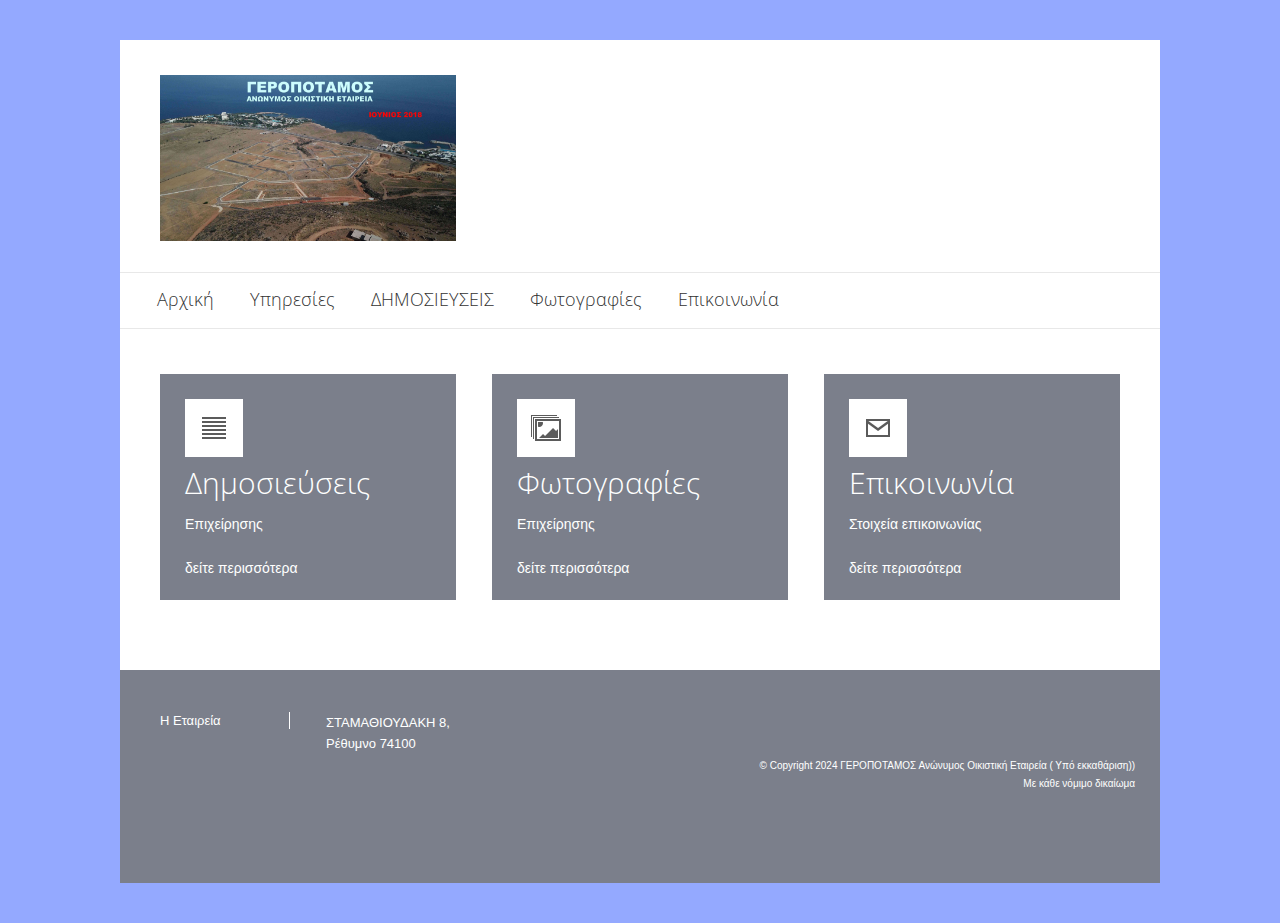
==== commit 3a485a60: "header page index" ====
--- a/docs/geropotamos-oikistiki.gr/index.html
+++ b/docs/geropotamos-oikistiki.gr/index.html
@@ -2,279 +2,296 @@
 <!--[if lt IE 7]> <html class="no-js lt-ie9 lt-ie8 lt-ie7" lang="en"> <![endif]-->
 <!--[if IE 7]>    <html class="no-js lt-ie9 lt-ie8" lang="en"> <![endif]-->
 <!--[if IE 8]>    <html class="no-js lt-ie9" lang="en"> <![endif]-->
-<!--[if gt IE 8]><!--> <html class="no-js" lang="en"> <!--<![endif]-->
+<!--[if gt IE 8]><!-->
+<html class="no-js" lang="en"> <!--<![endif]-->
 
 
 <!-- Mirrored from geropotamos-oikistiki.gr/ by HTTrack Website Copier/3.x [XR&CO'2014], Mon, 16 Dec 2024 17:22:50 GMT -->
-<!-- Added by HTTrack --><meta http-equiv="content-type" content="text/html;charset=UTF-8" /><!-- /Added by HTTrack -->
+<!-- Added by HTTrack -->
+<meta http-equiv="content-type" content="text/html;charset=UTF-8" /><!-- /Added by HTTrack -->
+
 <head>
-<meta charset="utf-8" />
-<meta name="viewport" content="width=device-width, initial-scale=1, maximum-scale=1">
-<meta name="keywords" content=", " />
-<meta name="description" content="" />
-<meta name="rating" content="general" />
-<meta name="author" content="Γεροπόταμος Οικιστική " />
-<meta name="copyright" content="2011 - 2024, Γεροπόταμος Οικιστική " />
-<meta name="revisit-after" content="5 Days" />
-<meta name="expires" content="never" />
-<meta name="distribution" content="global" />
-<meta name="robots" content="index" />
-
-<title>ΓΕΡΟΠΟΤΑΜΟΣ Ανώνυμος Οικιστική Εταιρεία ( Υπό εκκαθάριση))</title>
-
-<!-- ////////////////////////////////// -->
-<!-- //      Stylesheets Files       // -->
-<!-- ////////////////////////////////// -->
-<link rel="stylesheet" href="css/base.css" id="camera-css"/>
-<link rel="stylesheet" href="css/framework.css"/>
-<link rel="stylesheet" href="css/style.css"/>
-<link rel="stylesheet" href="css/media.css"/>
-<link rel="stylesheet" href="css/noscript.css" media="screen,all" id="noscript"/>
-<style type="text/css">
-body {
-	background-color: #94A9FF;
-}
-#slideshow-wrapper {
-	background-color: #94A9FF;
-}
-</style>
-
-<!-- ////////////////////////////////// -->
-<!-- //     Google Webfont Files     // -->
-<!-- ////////////////////////////////// -->
-<link href='http://fonts.googleapis.com/css?family=Open+Sans+Condensed:300,300italic,700&amp;subset=latin,greek-ext,greek' rel='stylesheet' type='text/css'>
-<!-- ////////////////////////////////// -->
-<!-- //        Favicon Files         // -->
-<!-- ////////////////////////////////// -->
-<link rel="icon" href="http://www.loggia.gr/new/assets/files/images/pages/page_icons/4919_geropotamos_icon.jpg" type="image/x-icon" />
-<link rel="shortcut icon" href="http://www.loggia.gr/new/assets/files/images/pages/page_icons/4919_geropotamos_icon.jpg" type="image/x-icon" />
-<link rel="apple-touch-icon" href="http://www.loggia.gr/new/assets/files/images/pages/page_icons/"/>
-
-<!-- ////////////////////////////////// -->
-<!-- //      Javascript Files        // -->
-<!-- ////////////////////////////////// -->
-<script src="http://ajax.googleapis.com/ajax/libs/jquery/1.7.1/jquery.min.js"></script>
-<script src="js/jquery.easing-1.3.min.js"></script>
-<script src="js/tooltip.js"></script>
-<script src="js/superfish.js"></script>
-<script src="js/tinynav.min.js"></script>
-<script src="js/camera.min.js"></script>
-<script src="js/jquery.mobile.customized.min.js"></script>
-<script src="js/jquery.fancyboxe45f.js?v=2.0.6"></script>
-<script src="js/jquery.fancybox-media2c70.js?v=1.0.3"></script>
-<script src="js/jquery.ui.totop.min.js"></script>
-<script src="js/ddaccordion.js"></script>
-<script src="js/jquery.twitter.js"></script>
-<script src="js/faq-functions.js" ></script>
-<script>
-	jQuery(document).ready(function($) {
-		//Mainmenu
-		$('ul#menu').superfish();
-		
-		//Fade portfolio
-		$(".fade").fadeTo(1, 1);
-		$(".fade").hover(
-		function () {$(this).fadeTo("fast", 0.45);},
-		function () { $(this).fadeTo("slow", 1);}
-		);		
-		
-		//Tab Jquery
-		$(".tab_content").hide(); 
-		$("ul.tabs li:first").addClass("active").show(); 
-		$(".tab_content:first").show(); 
-		$("ul.tabs li").click(function() {
-			$("ul.tabs li").removeClass("active");
-			$(this).addClass("active"); 
-			$(".tab_content").hide(); 
-			var activeTab = $(this).find("a").attr("href"); 
-			$(activeTab).fadeIn(); 
-			return false;
-		});	
-		
-				
-		//Fancybox Jquery
-		$(".fancybox").fancybox({
-			padding: 0,
-			openEffect : 'elastic',
-			openSpeed  : 250,
-			closeEffect : 'elastic',
-			closeSpeed  : 250,
-			closeClick : true,
-			helpers : {
-				overlay : {opacity : 0.65},
-				media : {}
-			}
-		});	
-		
-		//TinyNav Jquery
-		$('#menu').tinyNav({
-		  active: 'selected'
-		});		
-		
-		//To top Jquery
-		$().UItoTop({ easingType: 'easeOutQuart' });							
-	});	    
-	
-	$(document).ready(function() { 
-	  
-	  //Camera Jquery
-	  $('#camera-slide').camera({		
-		  thumbnails: false,
-		  hover: false,
-		  fx: 'fade',
-		  time: 7000,
-		  transPeriod: 500,
-		  pagination: false,
-	  });	  	
-	});
-</script>
-
-<!-- IE Fix for HTML5 Tags -->
-<!--[if lt IE 9]><script src="http://html5shiv.googlecode.com/svn/trunk/html5.js"></script><![endif]-->
+	<meta charset="utf-8" />
+	<meta name="viewport" content="width=device-width, initial-scale=1, maximum-scale=1">
+	<meta name="keywords" content=", " />
+	<meta name="description" content="" />
+	<meta name="rating" content="general" />
+	<meta name="author" content="Γεροπόταμος Οικιστική " />
+	<meta name="copyright" content="2011 - 2024, Γεροπόταμος Οικιστική " />
+	<meta name="revisit-after" content="5 Days" />
+	<meta name="expires" content="never" />
+	<meta name="distribution" content="global" />
+	<meta name="robots" content="index" />
+
+	<title>ΓΕΡΟΠΟΤΑΜΟΣ Ανώνυμος Οικιστική Εταιρεία ( Υπό εκκαθάριση))</title>
+
+	<!-- ////////////////////////////////// -->
+	<!-- //      Stylesheets Files       // -->
+	<!-- ////////////////////////////////// -->
+	<link rel="stylesheet" href="css/base.css" id="camera-css" />
+	<link rel="stylesheet" href="css/framework.css" />
+	<link rel="stylesheet" href="css/style.css" />
+	<link rel="stylesheet" href="css/media.css" />
+	<link rel="stylesheet" href="css/noscript.css" media="screen,all" id="noscript" />
+	<style type="text/css">
+		body {
+			background-color: #94A9FF;
+		}
+
+		#slideshow-wrapper {
+			background-color: #94A9FF;
+		}
+	</style>
+
+	<!-- ////////////////////////////////// -->
+	<!-- //     Google Webfont Files     // -->
+	<!-- ////////////////////////////////// -->
+	<link
+		href='http://fonts.googleapis.com/css?family=Open+Sans+Condensed:300,300italic,700&amp;subset=latin,greek-ext,greek'
+		rel='stylesheet' type='text/css'>
+	<!-- ////////////////////////////////// -->
+	<!-- //        Favicon Files         // -->
+	<!-- ////////////////////////////////// -->
+	<link rel="icon" href="4919_geropotamos_icon.jpg" type="image/x-icon" />
+	<link rel="shortcut icon" href="4919_geropotamos_icon.jpg" type="image/x-icon" />
+
+
+	<!-- ////////////////////////////////// -->
+	<!-- //      Javascript Files        // -->
+	<!-- ////////////////////////////////// -->
+	<script src="js/jquery.min.js"></script>
+	<script src="js/jquery.easing-1.3.min.js"></script>
+	<script src="js/tooltip.js"></script>
+	<script src="js/superfish.js"></script>
+	<script src="js/tinynav.min.js"></script>
+	<script src="js/camera.min.js"></script>
+	<script src="js/jquery.mobile.customized.min.js"></script>
+	<script src="js/jquery.fancyboxe45f.js?v=2.0.6"></script>
+	<script src="js/jquery.fancybox-media2c70.js?v=1.0.3"></script>
+	<script src="js/jquery.ui.totop.min.js"></script>
+	<script src="js/ddaccordion.js"></script>
+	<script src="js/jquery.twitter.js"></script>
+	<script src="js/faq-functions.js"></script>
+	<script>
+		jQuery(document).ready(function ($) {
+			//Mainmenu
+			$('ul#menu').superfish();
+
+			//Fade portfolio
+			$(".fade").fadeTo(1, 1);
+			$(".fade").hover(
+				function () { $(this).fadeTo("fast", 0.45); },
+				function () { $(this).fadeTo("slow", 1); }
+			);
+
+			//Tab Jquery
+			$(".tab_content").hide();
+			$("ul.tabs li:first").addClass("active").show();
+			$(".tab_content:first").show();
+			$("ul.tabs li").click(function () {
+				$("ul.tabs li").removeClass("active");
+				$(this).addClass("active");
+				$(".tab_content").hide();
+				var activeTab = $(this).find("a").attr("href");
+				$(activeTab).fadeIn();
+				return false;
+			});
+
+
+			//Fancybox Jquery
+			$(".fancybox").fancybox({
+				padding: 0,
+				openEffect: 'elastic',
+				openSpeed: 250,
+				closeEffect: 'elastic',
+				closeSpeed: 250,
+				closeClick: true,
+				helpers: {
+					overlay: { opacity: 0.65 },
+					media: {}
+				}
+			});
+
+			//TinyNav Jquery
+			$('#menu').tinyNav({
+				active: 'selected'
+			});
+
+			//To top Jquery
+			$().UItoTop({ easingType: 'easeOutQuart' });
+		});
+
+		$(document).ready(function () {
+
+			//Camera Jquery
+			$('#camera-slide').camera({
+				thumbnails: false,
+				hover: false,
+				fx: 'fade',
+				time: 7000,
+				transPeriod: 500,
+				pagination: false,
+			});
+		});
+	</script>
+
+	<!-- IE Fix for HTML5 Tags -->
+	<!--[if lt IE 9]><script src="http://html5shiv.googlecode.com/svn/trunk/html5.js"></script><![endif]-->
 
 </head>
+
 <body>
 
-<div id="main-wrapper">
-	
-    <!-------------------------------- header start here ---------------------------------------------------->
-	<header>
-    	<div id="top_wrapper">
-            <div class="row">
-                <div class="four column logo">
-                    <a href="index1b89.html?langid=45"><img src="http://www.loggia.gr/new/assets/files/images/pages/profile/9468_6.jpg" name="ΓΕΡΟΠΟΤΑΜΟΣ Ανώνυμος Οικιστική Εταιρεία ( Υπό εκκαθάριση))" alt="ΓΕΡΟΠΟΤΑΜΟΣ Ανώνυμος Οικιστική Εταιρεία ( Υπό εκκαθάριση))" /></a>
-                </div>
-		<div class="top_search">
-                             						
-                </div>            
-            </div>
-        </div>
-        
-        <div id="mainmenu_wrapper" style="border-bottom: 1px solid #e8e8e8;">
-            <!-------------------------------- Mainmenu start here ---------------------------------------------------->
-            
-                   <nav id="mainmenu" >
-                <ul id="menu">
-                    <li><a href="index1b89.html?langid=45">Αρχική</a></li>
-                                       
-                     
-                                        
- 					                    	<li class="dropdown"><a href="market/index1b89.html?langid=45">Υπηρεσίες</a>
-                        	<ul> 
-                				                        			<li><a href="market/listf289.html?cat=2305&amp;langid=45">ΑΝΑΚΟΙΝΩΣΕΙΣ</a></li>
-                    			                            	                        	</ul> 
-                    	</li>
-                       
-                                        
-                     
-                	                	
-                                    	
-                    	
-                		                        		<li><a href="articles/liste7d3.html?cat=1916&amp;langid=45">ΔΗΜΟΣΙΕΥΣΕΙΣ</a></li>
-                    			                            	                        	
-                    	
-                                          
-                     
-                	<!--<li><a href="profile/index.php?langid=45">Προφίλ</a></li>-->
-                        
-                    
-
-                        <li><a href="media/gallery1b89.html?langid=45">Φωτογραφίες</a></li>
-
-
-                                           
-                    <li><a href="contact/index1b89.html?langid=45">Επικοινωνία</a></li>
-                </ul>
-            </nav>            <!-------------------------------- Mainmenu end here ---------------------------------------------------->
-            
-            <!-- top socials start here -->
-            <div id="top-socials">
-                <ul class="socials-list">
-                                                        </ul>
-            </div>
-            <!-- top socials end here -->
-        </div>             
-    </header>
-    <!-- header end here -->
-    
-    
-
-    <!------------------- 3 Panels ------------------->
-    <section id="content-wrapper">
-        	<div class="row">
-                    <div class="four columns">
-                        <div class="box-blue" style="background-color: #7B7F8B;">
-                            	<img src="images/icons/icon23.png" name="Δημοσιεύσεις" class="metro-icon img-left" alt="Services" />
-                            <div class="clear"></div>
-                            <h2>Δημοσιεύσεις</h2>
-                            <p>Επιχείρησης</p>
-                            <a href="articles/list7256.html?cat=1670&amp;langid=45" class="more-btn">δείτε περισσότερα</a>
-                        </div>
-                    </div>
-	            	<div class="four columns">
-		            	<div class="box-blue" style="background-color: #7B7F8B;">
-			            	<img src="images/icons/icon325.png" alt="Φωτογραφίες" name="Φωτογραφίες" class="metro-icon img-left" />
-	                        <div class="clear"></div>
-	                        <h2>Φωτογραφίες</h2>
-	                        <p>Επιχείρησης</p>
-	                        <a href="media/gallery.html" class="more-btn">δείτε περισσότερα</a>
-		            	</div>
-	            	</div>
-	            	<div class="four columns">
-		            	<div class="box-blue" style="background-color: #7B7F8B;">
-			            	<img src="images/icons/icon231.png" alt="Επικοινωνία" name="Επικοινωνία" class="metro-icon img-left" />
-	                        <div class="clear"></div>
-	                        <h2>Επικοινωνία</h2>
-	                        <p>Στοιχεία επικοινωνίας</p>
-	                        <a href="contact/index.html" class="more-btn">δείτε περισσότερα</a>
-		            	</div>
-	            	</div>
-        	</div>     
-       
-    </section>
-    <!------------------- End 3 Panels ------------------->
-    
-            
-    <!-- content section end here -->
-    
-            
-    <!-- footer start here -->
-    
-     <footer>
-    	<div class="row">
-            <div class="two columns mobile-two">
-                                	<ul class="iconul footer-list">
-                		    <li><a href="profile/index.html">Η Εταιρεία</a></li>
-                		   <!-- <li><a href="http://79.170.40.32/geropotamos-oikistiki.gr/market/index.php">Υπηρεσίες</a></li>
+	<div id="main-wrapper">
+
+		<!-------------------------------- header start here ---------------------------------------------------->
+		<header>
+			<div id="top_wrapper">
+				<div class="row">
+					<div class="four column logo">
+						<a href="index1b89.html?langid=45"><img src="media/pictures/9468_6.jpg"
+								name="ΓΕΡΟΠΟΤΑΜΟΣ Ανώνυμος Οικιστική Εταιρεία ( Υπό εκκαθάριση))"
+								alt="ΓΕΡΟΠΟΤΑΜΟΣ Ανώνυμος Οικιστική Εταιρεία ( Υπό εκκαθάριση))" /></a>
+					</div>
+					<div class="top_search">
+
+					</div>
+				</div>
+			</div>
+
+			<div id="mainmenu_wrapper" style="border-bottom: 1px solid #e8e8e8;">
+				<!-------------------------------- Mainmenu start here ---------------------------------------------------->
+
+				<nav id="mainmenu">
+					<ul id="menu">
+						<li><a href="index1b89.html?langid=45">Αρχική</a></li>
+
+
+
+						<li class="dropdown"><a href="market/index1b89.html?langid=45">Υπηρεσίες</a>
+							<ul>
+								<li><a href="market/listf289.html?cat=2305&amp;langid=45">ΑΝΑΚΟΙΝΩΣΕΙΣ</a></li>
+							</ul>
+						</li>
+
+
+
+
+
+
+						<li><a href="articles/liste7d3.html?cat=1916&amp;langid=45">ΔΗΜΟΣΙΕΥΣΕΙΣ</a></li>
+
+
+
+
+						<!--<li><a href="profile/index.php?langid=45">Προφίλ</a></li>-->
+
+
+
+						<li><a href="media/gallery1b89.html?langid=45">Φωτογραφίες</a></li>
+
+
+
+						<li><a href="contact/index1b89.html?langid=45">Επικοινωνία</a></li>
+					</ul>
+				</nav>
+				<!-------------------------------- Mainmenu end here ---------------------------------------------------->
+
+				<!-- top socials start here -->
+				<div id="top-socials">
+					<ul class="socials-list">
+					</ul>
+				</div>
+				<!-- top socials end here -->
+			</div>
+		</header>
+		<!-- header end here -->
+
+
+
+		<!------------------- 3 Panels ------------------->
+		<section id="content-wrapper">
+			<div class="row">
+				<div class="four columns">
+					<div class="box-blue" style="background-color: #7B7F8B;">
+						<img src="images/icons/icon23.png" name="Δημοσιεύσεις" class="metro-icon img-left"
+							alt="Services" />
+						<div class="clear"></div>
+						<h2>Δημοσιεύσεις</h2>
+						<p>Επιχείρησης</p>
+						<a href="articles/list7256.html?cat=1670&amp;langid=45" class="more-btn">δείτε περισσότερα</a>
+					</div>
+				</div>
+				<div class="four columns">
+					<div class="box-blue" style="background-color: #7B7F8B;">
+						<img src="images/icons/icon325.png" alt="Φωτογραφίες" name="Φωτογραφίες"
+							class="metro-icon img-left" />
+						<div class="clear"></div>
+						<h2>Φωτογραφίες</h2>
+						<p>Επιχείρησης</p>
+						<a href="media/gallery.html" class="more-btn">δείτε περισσότερα</a>
+					</div>
+				</div>
+				<div class="four columns">
+					<div class="box-blue" style="background-color: #7B7F8B;">
+						<img src="images/icons/icon231.png" alt="Επικοινωνία" name="Επικοινωνία"
+							class="metro-icon img-left" />
+						<div class="clear"></div>
+						<h2>Επικοινωνία</h2>
+						<p>Στοιχεία επικοινωνίας</p>
+						<a href="contact/index.html" class="more-btn">δείτε περισσότερα</a>
+					</div>
+				</div>
+			</div>
+
+		</section>
+		<!------------------- End 3 Panels ------------------->
+
+
+		<!-- content section end here -->
+
+
+		<!-- footer start here -->
+
+		<footer>
+			<div class="row">
+				<div class="two columns mobile-two">
+					<ul class="iconul footer-list">
+						<li><a href="profile/index.html">Η Εταιρεία</a></li>
+						<!-- <li><a href="http://79.170.40.32/geropotamos-oikistiki.gr/market/index.php">Υπηρεσίες</a></li>
                 		                        	<li><a href="articles/list.php?cat=1916&langid=45">ΔΗΜΟΣΙΕΥΣΕΙΣ</a></li>-->
-                    	                	</ul>
-                             
-            </div>
-            <div class="two columns mobile-two">
-             	<ul class="iconul footer-list-address">
-                	                    	<li><p>ΣΤΑΜΑΘΙΟΥΔΑΚΗ 8, <br />Ρέθυμνο 74100</p></li>
-                    					                </ul>   
-            </div>
-            <div class="three columns mobile-two">
-            </div>
-            
-            <div class="three columns">
-            	<div class="copyright">
-                    <a href="http://www.designgraphic.gr/" target="_blank" id="dg">ΣχεδιασμόςDesignGraphic.gr</a>
-                    <p>&copy; Copyright 2024 ΓΕΡΟΠΟΤΑΜΟΣ Ανώνυμος Οικιστική Εταιρεία ( Υπό εκκαθάριση))<br/> Με κάθε νόμιμο δικαίωμα</p>
-                </div>
-                
-            </div>	
-        </div>
-    </footer>   
-    <!-- footer end here -->
-
-</div>
-
-<script>
-	$('#noscript').remove();
-</script>
+					</ul>
+
+				</div>
+				<div class="two columns mobile-two">
+					<ul class="iconul footer-list-address">
+						<li>
+							<p>ΣΤΑΜΑΘΙΟΥΔΑΚΗ 8, <br />Ρέθυμνο 74100</p>
+						</li>
+					</ul>
+				</div>
+				<div class="three columns mobile-two">
+				</div>
+
+				<div class="three columns">
+					<div class="copyright">
+						<a href="http://www.designgraphic.gr/" target="_blank" id="dg">ΣχεδιασμόςDesignGraphic.gr</a>
+						<p>&copy; Copyright 2024 ΓΕΡΟΠΟΤΑΜΟΣ Ανώνυμος Οικιστική Εταιρεία ( Υπό εκκαθάριση))<br /> Με
+							κάθε νόμιμο δικαίωμα</p>
+					</div>
+
+				</div>
+			</div>
+		</footer>
+		<!-- footer end here -->
+
+	</div>
+
+	<script>
+		$('#noscript').remove();
+	</script>
 </body>
 
 <!-- Mirrored from geropotamos-oikistiki.gr/ by HTTrack Website Copier/3.x [XR&CO'2014], Mon, 16 Dec 2024 17:23:03 GMT -->
+
 </html>